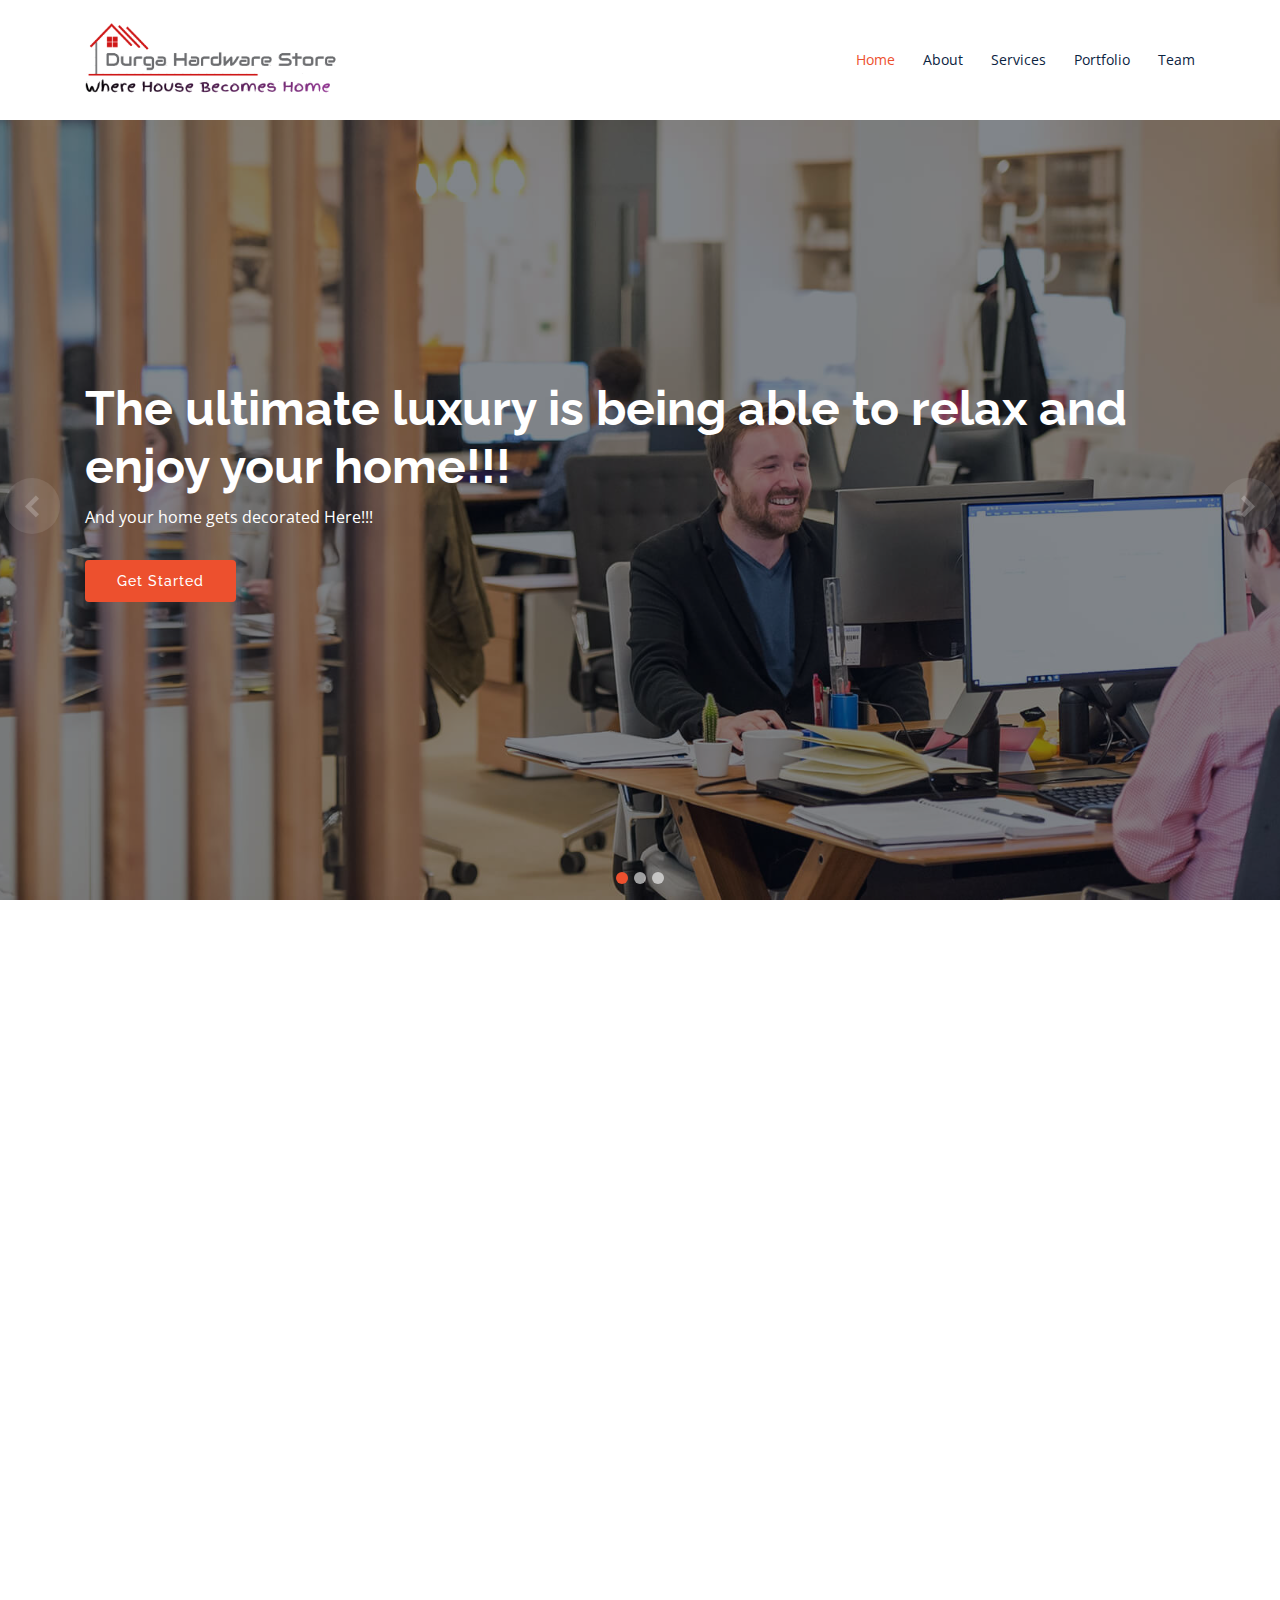
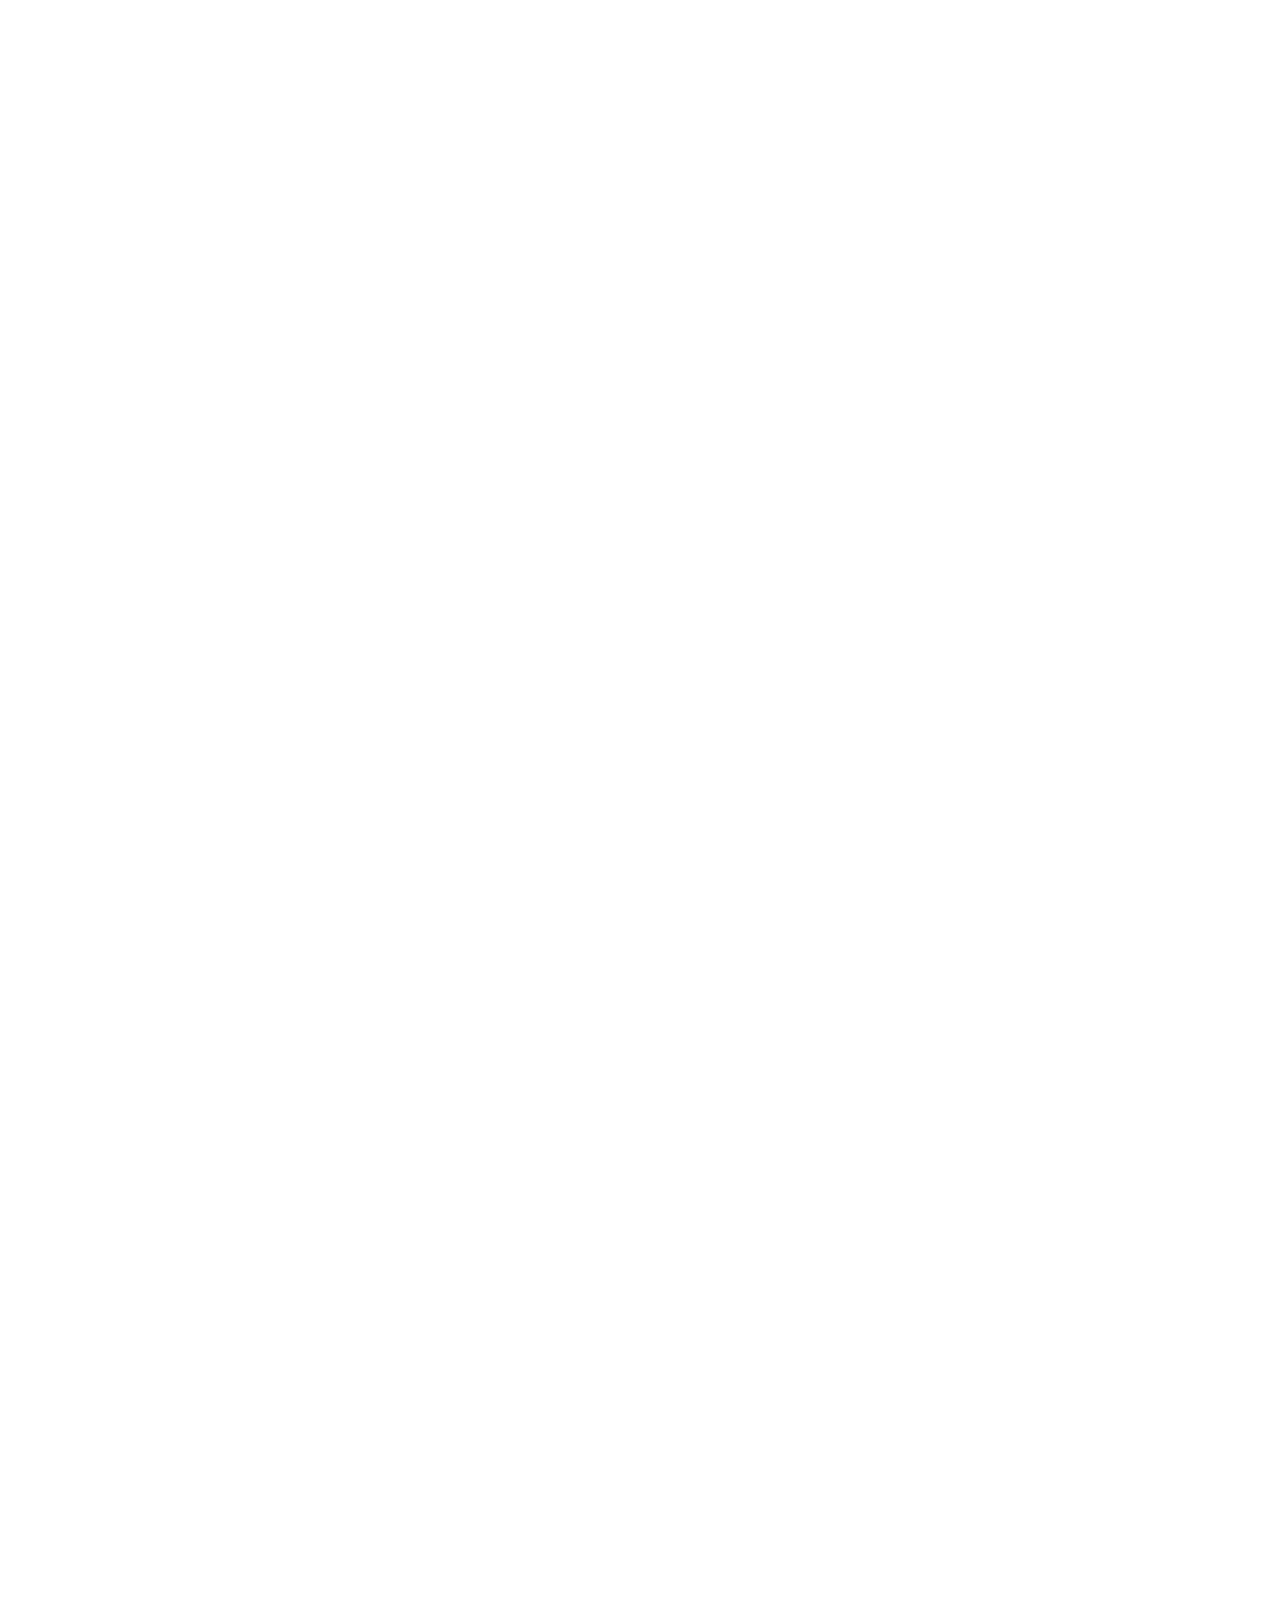
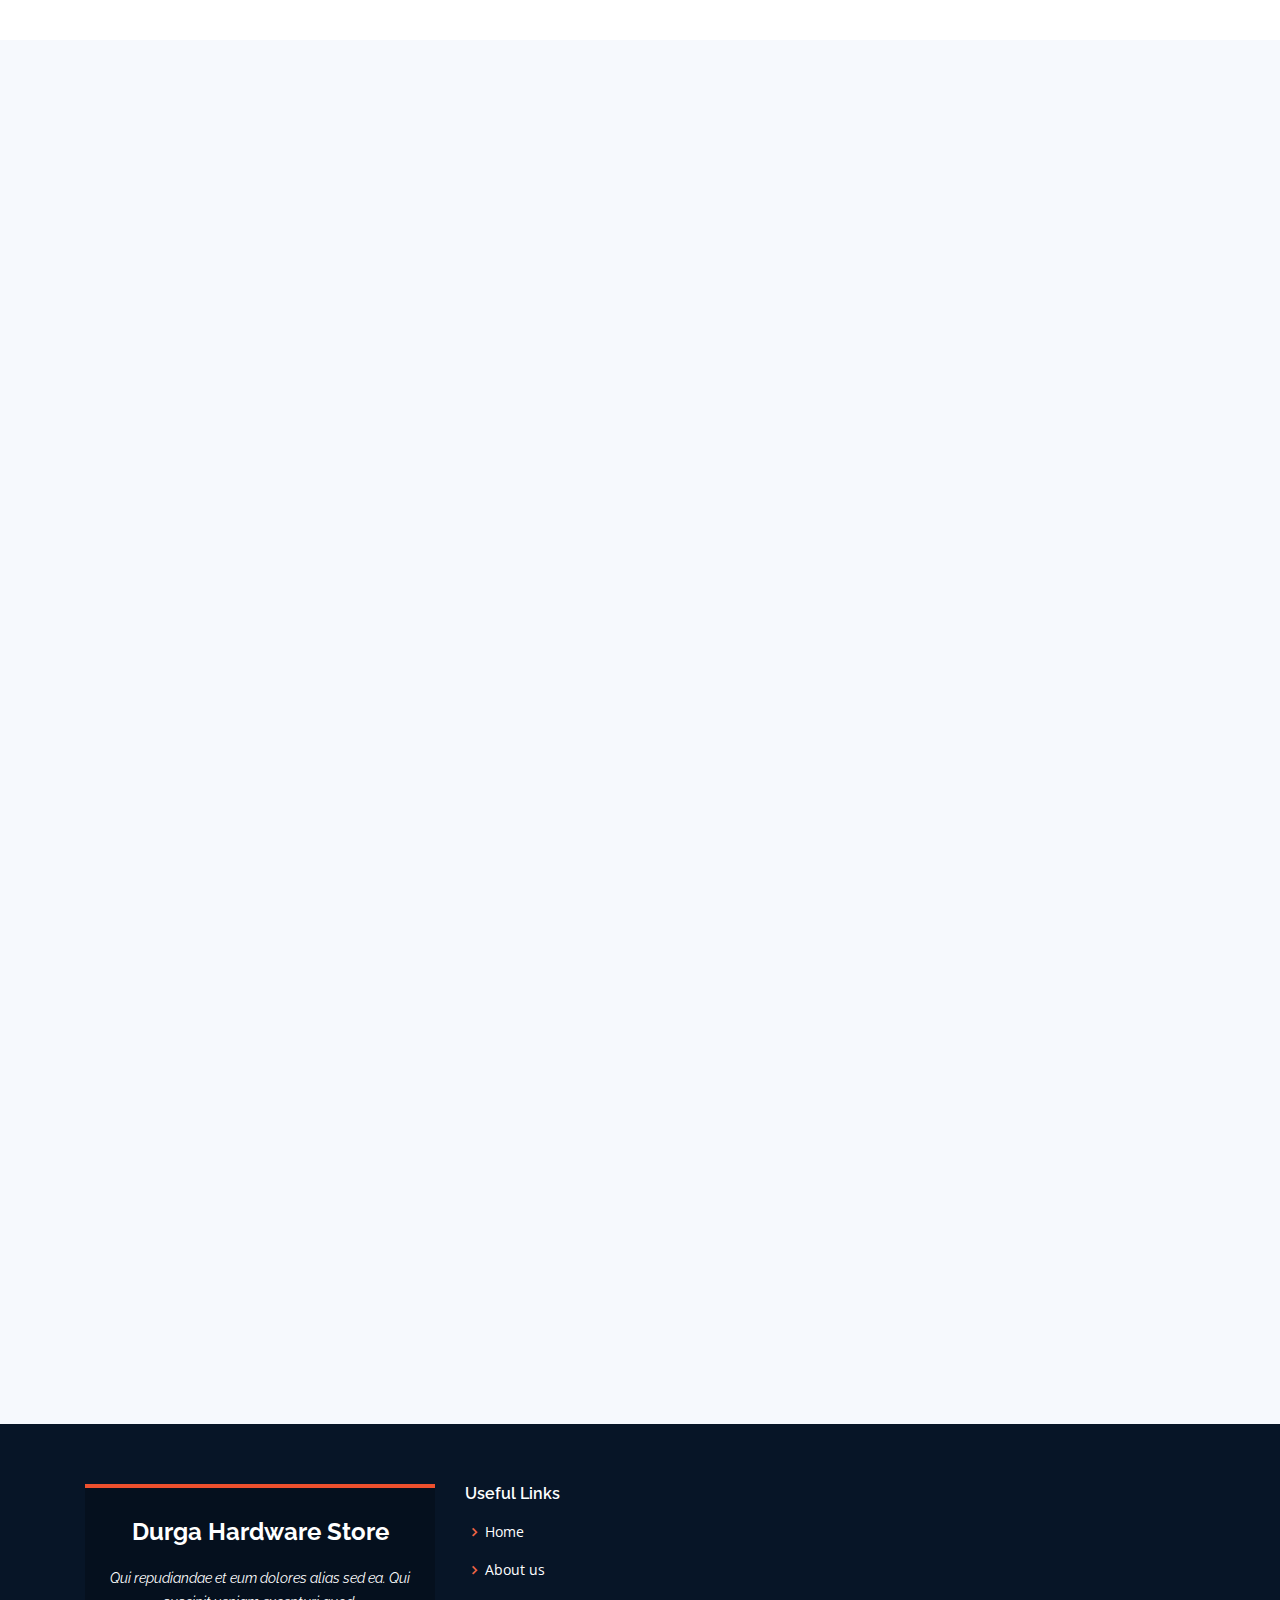
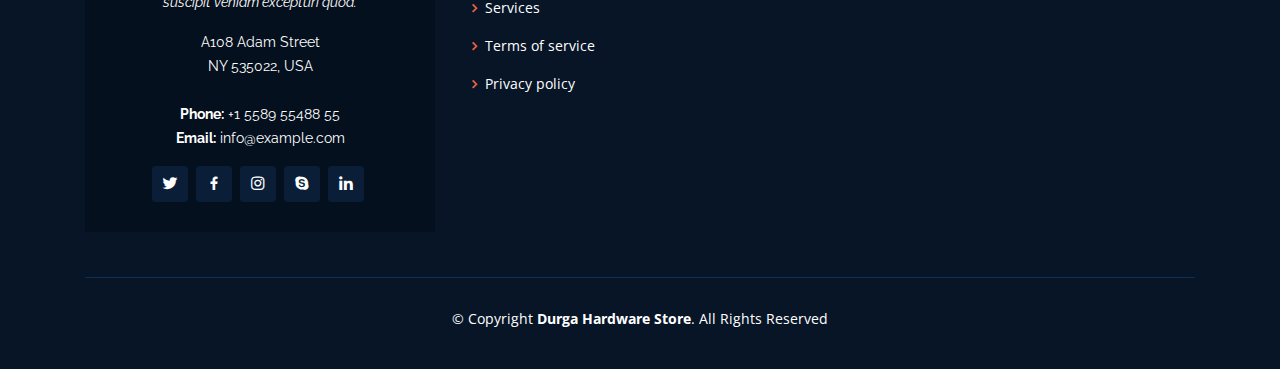
==== index.html @ 0bb282c5 "New" ====
<!DOCTYPE html>
<html lang="en">

<head>
  <meta charset="utf-8">
  <meta content="width=device-width, initial-scale=1.0" name="viewport">

  <title>Durga Hardware Store </title>
  <meta content="" name="descriptison">
  <meta content="" name="keywords">

  <!-- Favicons -->
  <link href="assets/img/logo(1).png" rel="icon">
  <link href="assets/img/logo(1).png" rel="apple-touch-icon">

  <!-- Google Fonts -->
  <link href="https://fonts.googleapis.com/css?family=Open+Sans:300,300i,400,400i,600,600i,700,700i|Raleway:300,300i,400,400i,500,500i,600,600i,700,700i|Poppins:300,300i,400,400i,500,500i,600,600i,700,700i" rel="stylesheet">

  <!-- Vendor CSS Files -->
  <link href="assets/vendor/bootstrap/css/bootstrap.min.css" rel="stylesheet">
  <link href="assets/vendor/icofont/icofont.min.css" rel="stylesheet">
  <link href="assets/vendor/boxicons/css/boxicons.min.css" rel="stylesheet">
  <link href="assets/vendor/animate.css/animate.min.css" rel="stylesheet">
  <link href="assets/vendor/remixicon/remixicon.css" rel="stylesheet">
  <link href="assets/vendor/venobox/venobox.css" rel="stylesheet">
  <link href="assets/vendor/owl.carousel/assets/owl.carousel.min.css" rel="stylesheet">
  <link href="assets/vendor/aos/aos.css" rel="stylesheet">

  <!-- Template Main CSS File -->
  <link href="assets/css/style.css" rel="stylesheet">
</head>

<body>

  <!-- ======= Header ======= -->
  <header id="header" class="fixed-top">
    <div class="container d-flex align-items-center">

     <!-- <h1 class="logo mr-auto"><a href="index.html">Durga Hardware Store</a></h1>-->
      <!-- Uncomment below if you prefer to use an image logo -->
      <a href="index.html" class="logo mr-auto"><img src="assets/img/DHS_name.png" alt="" class="img-fluid"></a>

      <nav class="nav-menu d-none d-lg-block">
        <ul>
          <li class="active"><a href="index.html">Home</a></li>
          <li><a href="#about">About</a></li>
          <li><a href="#services">Services</a></li>
          <li><a href="#portfolio">Portfolio</a></li>
          <li><a href="#team">Team</a></li>
         <!-- <li class="drop-down"><a href="">Drop Down</a>
            <ul>
              <li><a href="#">Drop Down 1</a></li>
              <li class="drop-down"><a href="#">Deep Drop Down</a>
                <ul>
                  <li><a href="#">Deep Drop Down 1</a></li>
                  <li><a href="#">Deep Drop Down 2</a></li>
                  <li><a href="#">Deep Drop Down 3</a></li>
                  <li><a href="#">Deep Drop Down 4</a></li>
                  <li><a href="#">Deep Drop Down 5</a></li>
                </ul>
              </li>
              <li><a href="#">Drop Down 2</a></li>
              <li><a href="#">Drop Down 3</a></li>
              <li><a href="#">Drop Down 4</a></li>
            </ul>
          </li>
          <li><a href="#contact">Contact</a></li>-->

        </ul>
      </nav><!-- .nav-menu -->

      
    </div>
  </header><!-- End Header -->

  <!-- ======= Hero Section ======= -->
  <section id="hero">
    <div id="heroCarousel" class="carousel slide carousel-fade" data-ride="carousel">

      <ol class="carousel-indicators" id="hero-carousel-indicators"></ol>

      <div class="carousel-inner" role="listbox">

        <!-- Slide 1 -->
        <div class="carousel-item active" style="background-image: url(assets/img/slide/slide-1.jpg)">
          <div class="carousel-container">
            <div class="container">
              <h2 class="animate__animated animate__fadeInDown">The ultimate luxury is being able to relax and enjoy your home!!!</h2>
              <p class="animate__animated animate__fadeInUp"> And your home gets decorated Here!!!</p>
              <a href="#about" class="btn-get-started animate__animated animate__fadeInUp scrollto">Get Started</a>
            </div>
          </div>
        </div>

        <!-- Slide 2 -->
        <div class="carousel-item" style="background-image: url(assets/img/slide/slide-2.jpg)">
          <div class="carousel-container">
            <div class="container">
              <h2 class="animate__animated animate__fadeInDown">Explore a wide variety of tiles with various designs in CERAMIC and VITRIFIED tiles</h2>
              <a href="#about" class="btn-get-started animate__animated animate__fadeInUp scrollto">Get started</a>
            </div>
          </div>
        </div>

        <!-- Slide 3 -->
        <div class="carousel-item" style="background-image: url(assets/img/slide/slide-3.jpg)">
          <div class="carousel-container">
            <div class="container">
              <h2 class="animate__animated animate__fadeInDown">Sequi ea ut et est quaerat</h2>
              <p class="animate__animated animate__fadeInUp">Ut velit est quam dolor ad a aliquid qui aliquid. Sequi ea ut et est quaerat sequi nihil ut aliquam. Occaecati alias dolorem mollitia ut. Similique ea voluptatem. Esse doloremque accusamus repellendus deleniti vel. Minus et tempore modi architecto.</p>
              <a href="#about" class="btn-get-started animate__animated animate__fadeInUp scrollto">Read More</a>
            </div>
          </div>
        </div>

      </div>

      <a class="carousel-control-prev" href="#heroCarousel" role="button" data-slide="prev">
        <span class="carousel-control-prev-icon icofont-simple-left" aria-hidden="true"></span>
        <span class="sr-only">Previous</span>
      </a>

      <a class="carousel-control-next" href="#heroCarousel" role="button" data-slide="next">
        <span class="carousel-control-next-icon icofont-simple-right" aria-hidden="true"></span>
        <span class="sr-only">Next</span>
      </a>

    </div>
  </section><!-- End Hero -->

  <main id="main">

    <!-- ======= About Section ======= -->
    <section id="about" class="about">
      <div class="container" data-aos="fade-up">

        <div class="section-title">
          <h2>About</h2>
          <p>About Us</p>
          <h2>"Satisfied customer is the best source of advertisement" </h2>
        </div>

        <div class="row content">
          <div class="col-lg-10 pt-7 pt-lg-0">
            <p>
              Durga Hardware Store was established in 2006 with one mission :<br>    To bring a high-quality Hardware Store to our city. Our passion for excellence inspired us in the beginning and continues to drive us today. We pride ourselves on offering a superior shopping experience and in the long-term relationships we’ve built with our customers.<br> Pay us a visit and try for yourself!
            </p>
          </div>
        </div>

      </div>
    </section><!-- End About Section -->

    <!-- ======= Counts Section ======= -->
    <section id="counts" class="counts">
      <div class="container" data-aos="fade-up">

        <div class="row no-gutters">

          <div class="col-lg-5 col-md-6 d-md-flex align-items-md-stretch">
            <div class="count-box">
              <i class="icofont-simple-smile"></i>
              <span data-toggle="counter-up">6789</span>
              <p><strong>Happy Clients</strong> </p>
            </div>
          </div>

          <div class="col-lg-5 col-md-6 d-md-flex align-items-md-stretch">
            <div class="count-box">
              <i class="icofont-users-alt-5"></i>
              <span data-toggle="counter-up">12</span>
              <p><strong>Years Of Experience</strong> </p>
            </div>
          </div>

        </div>

      </div>
    </section><!-- End Counts Section -->

    <!-- ======= Why Us Section ======= -->
   <!-- <section id="why-us" class="why-us section-bg">
      <div class="container-fluid" data-aos="fade-up">

        <div class="row">

          <div class="col-lg-5 align-items-stretch video-box" style='background-image: url("assets/img/why-us.jpg");' data-aos="zoom-in" data-aos-delay="100">
            <a href="https://www.youtube.com/watch?v=jDDaplaOz7Q" class="venobox play-btn mb-4" data-vbtype="video" data-autoplay="true"></a>
          </div>

          <div class="col-lg-7 d-flex flex-column justify-content-center align-items-stretch">

            <div class="content">
              <h3>Eum ipsam laborum deleniti <strong>velit pariatur architecto</strong></h3>
              <p>
                Lorem ipsum dolor sit amet, consectetur adipiscing elit, sed do eiusmod tempor incididunt ut labore et dolore magna aliqua. Duis aute irure dolor in reprehenderit
              </p>
            </div>

            <div class="accordion-list">
              <ul>
                <li>
                  <a data-toggle="collapse" class="collapse" href="#accordion-list-1"><span>01</span> Non consectetur a erat nam at lectus urna duis? <i class="bx bx-chevron-down icon-show"></i><i class="bx bx-chevron-up icon-close"></i></a>
                  <div id="accordion-list-1" class="collapse show" data-parent=".accordion-list">
                    <p>
                      Feugiat pretium nibh ipsum consequat. Tempus iaculis urna id volutpat lacus laoreet non curabitur gravida. Venenatis lectus magna fringilla urna porttitor rhoncus dolor purus non.
                    </p>
                  </div>
                </li>

                <li>
                  <a data-toggle="collapse" href="#accordion-list-2" class="collapsed"><span>02</span> Feugiat scelerisque varius morbi enim nunc? <i class="bx bx-chevron-down icon-show"></i><i class="bx bx-chevron-up icon-close"></i></a>
                  <div id="accordion-list-2" class="collapse" data-parent=".accordion-list">
                    <p>
                      Dolor sit amet consectetur adipiscing elit pellentesque habitant morbi. Id interdum velit laoreet id donec ultrices. Fringilla phasellus faucibus scelerisque eleifend donec pretium. Est pellentesque elit ullamcorper dignissim. Mauris ultrices eros in cursus turpis massa tincidunt dui.
                    </p>
                  </div>
                </li>

                <li>
                  <a data-toggle="collapse" href="#accordion-list-3" class="collapsed"><span>03</span> Dolor sit amet consectetur adipiscing elit? <i class="bx bx-chevron-down icon-show"></i><i class="bx bx-chevron-up icon-close"></i></a>
                  <div id="accordion-list-3" class="collapse" data-parent=".accordion-list">
                    <p>
                      Eleifend mi in nulla posuere sollicitudin aliquam ultrices sagittis orci. Faucibus pulvinar elementum integer enim. Sem nulla pharetra diam sit amet nisl suscipit. Rutrum tellus pellentesque eu tincidunt. Lectus urna duis convallis convallis tellus. Urna molestie at elementum eu facilisis sed odio morbi quis
                    </p>
                  </div>
                </li>

              </ul>
            </div>

          </div>

        </div>

      </div>
    </section>--><!-- End Why Us Section -->

    <!-- ======= Services Section ======= -->
    <section id="services" class="services">
      <div class="container" data-aos="fade-up">

        <div class="section-title">
          <h2>Services</h2>
          <p>Brands </p>
        </div>

        <div class="row">
          <div class="col-lg-4 col-md-6 d-flex align-items-stretch" data-aos="zoom-in" data-aos-delay="100">
            <div class="icon-box">
               <img src="assets/img/clients/brand1.png" class="img-fluid" alt="">
            </div>
          </div>

          <div class="col-lg-4 col-md-6 d-flex align-items-stretch mt-4 mt-md-0" data-aos="zoom-in" data-aos-delay="200">
            <div class="icon-box">
              <img src="assets/img/clients/brand2.png" class="img-fluid" alt="">
           </div>
          </div>

          <div class="col-lg-4 col-md-6 d-flex align-items-stretch mt-4 mt-lg-0" data-aos="zoom-in" data-aos-delay="300">
            <div class="icon-box">
              <img src="assets/img/clients/brand3.png" class="img-fluid" alt="">
           </div>
          </div>

        </div>

      </div>
    </section><!-- End Services Section -->

    <!-- ======= Testimonials Section ======= -->
   <!-- <section id="testimonials" class="testimonials section-bg">
      <div class="container" data-aos="fade-up">

        <div class="section-title">
          <h2>Testimonials</h2>
          <p>Testimonials</p>
        </div>

        <div class="owl-carousel testimonials-carousel">

          <div class="testimonial-wrap">
            <div class="testimonial-item">
              <img src="assets/img/testimonials/testimonials-1.jpg" class="testimonial-img" alt="">
              <h3>Saul Goodman</h3>
              <h4>Ceo &amp; Founder</h4>
              <p>
                <i class="bx bxs-quote-alt-left quote-icon-left"></i>
                Proin iaculis purus consequat sem cure digni ssim donec porttitora entum suscipit rhoncus. Accusantium quam, ultricies eget id, aliquam eget nibh et. Maecen aliquam, risus at semper.
                <i class="bx bxs-quote-alt-right quote-icon-right"></i>
              </p>
            </div>
          </div>

          <div class="testimonial-wrap">
            <div class="testimonial-item">
              <img src="assets/img/testimonials/testimonials-2.jpg" class="testimonial-img" alt="">
              <h3>Sara Wilsson</h3>
              <h4>Designer</h4>
              <p>
                <i class="bx bxs-quote-alt-left quote-icon-left"></i>
                Export tempor illum tamen malis malis eram quae irure esse labore quem cillum quid cillum eram malis quorum velit fore eram velit sunt aliqua noster fugiat irure amet legam anim culpa.
                <i class="bx bxs-quote-alt-right quote-icon-right"></i>
              </p>
            </div>
          </div>

          <div class="testimonial-wrap">
            <div class="testimonial-item">
              <img src="assets/img/testimonials/testimonials-3.jpg" class="testimonial-img" alt="">
              <h3>Jena Karlis</h3>
              <h4>Store Owner</h4>
              <p>
                <i class="bx bxs-quote-alt-left quote-icon-left"></i>
                Enim nisi quem export duis labore cillum quae magna enim sint quorum nulla quem veniam duis minim tempor labore quem eram duis noster aute amet eram fore quis sint minim.
                <i class="bx bxs-quote-alt-right quote-icon-right"></i>
              </p>
            </div>
          </div>

          <div class="testimonial-wrap">
            <div class="testimonial-item">
              <img src="assets/img/testimonials/testimonials-4.jpg" class="testimonial-img" alt="">
              <h3>Matt Brandon</h3>
              <h4>Freelancer</h4>
              <p>
                <i class="bx bxs-quote-alt-left quote-icon-left"></i>
                Fugiat enim eram quae cillum dolore dolor amet nulla culpa multos export minim fugiat minim velit minim dolor enim duis veniam ipsum anim magna sunt elit fore quem dolore labore illum veniam.
                <i class="bx bxs-quote-alt-right quote-icon-right"></i>
              </p>
            </div>
          </div>

          <div class="testimonial-wrap">
            <div class="testimonial-item">
              <img src="assets/img/testimonials/testimonials-5.jpg" class="testimonial-img" alt="">
              <h3>John Larson</h3>
              <h4>Entrepreneur</h4>
              <p>
                <i class="bx bxs-quote-alt-left quote-icon-left"></i>
                Quis quorum aliqua sint quem legam fore sunt eram irure aliqua veniam tempor noster veniam enim culpa labore duis sunt culpa nulla illum cillum fugiat legam esse veniam culpa fore nisi cillum quid.
                <i class="bx bxs-quote-alt-right quote-icon-right"></i>
              </p>
            </div>
          </div>

        </div>

      </div>
    </section>--><!-- End Testimonials Section -->


    <!-- ======= Portfolio Section ======= -->
    <section id="portfolio" class="portfolio">
      <div class="container" data-aos="fade-up">

        <div class="section-title">
          <h2>See And Decide</h2>
          <p>Products And Designs</p>
        </div>

        <div class="row" data-aos="fade-up" data-aos-delay="100">
          <div class="col-lg-12 d-flex justify-content-center">
            <ul id="portfolio-flters">
              <li data-filter="*" class="filter-active">All</li>
              <li data-filter=".filter-app">App</li>
              <li data-filter=".filter-card">Card</li>
              <li data-filter=".filter-web">Web</li>
            </ul>
          </div>
        </div>

        <div class="row portfolio-container" data-aos="fade-up" data-aos-delay="200">

          <div class="col-lg-4 col-md-6 portfolio-item filter-app">
            <img src="assets/img/portfolio/portfolio-1.jpg" class="img-fluid" alt="">
            <div class="portfolio-info">
              <h4>App 1</h4>
              <p>App</p>
              <a href="assets/img/portfolio/portfolio-1.jpg" data-gall="portfolioGallery" class="venobox preview-link" title="App 1"><i class="bx bx-plus"></i></a>
              <a href="portfolio-details.html" class="details-link" title="More Details"><i class="bx bx-link"></i></a>
            </div>
          </div>

          <div class="col-lg-4 col-md-6 portfolio-item filter-web">
            <img src="assets/img/portfolio/portfolio-2.jpg" class="img-fluid" alt="">
            <div class="portfolio-info">
              <h4>Web 3</h4>
              <p>Web</p>
              <a href="assets/img/portfolio/portfolio-2.jpg" data-gall="portfolioGallery" class="venobox preview-link" title="Web 3"><i class="bx bx-plus"></i></a>
              <a href="portfolio-details.html" class="details-link" title="More Details"><i class="bx bx-link"></i></a>
            </div>
          </div>

          <div class="col-lg-4 col-md-6 portfolio-item filter-app">
            <img src="assets/img/portfolio/portfolio-3.jpg" class="img-fluid" alt="">
            <div class="portfolio-info">
              <h4>App 2</h4>
              <p>App</p>
              <a href="assets/img/portfolio/portfolio-3.jpg" data-gall="portfolioGallery" class="venobox preview-link" title="App 2"><i class="bx bx-plus"></i></a>
              <a href="portfolio-details.html" class="details-link" title="More Details"><i class="bx bx-link"></i></a>
            </div>
          </div>

          <div class="col-lg-4 col-md-6 portfolio-item filter-card">
            <img src="assets/img/portfolio/portfolio-4.jpg" class="img-fluid" alt="">
            <div class="portfolio-info">
              <h4>Card 2</h4>
              <p>Card</p>
              <a href="assets/img/portfolio/portfolio-4.jpg" data-gall="portfolioGallery" class="venobox preview-link" title="Card 2"><i class="bx bx-plus"></i></a>
              <a href="portfolio-details.html" class="details-link" title="More Details"><i class="bx bx-link"></i></a>
            </div>
          </div>

          <div class="col-lg-4 col-md-6 portfolio-item filter-web">
            <img src="assets/img/portfolio/portfolio-5.jpg" class="img-fluid" alt="">
            <div class="portfolio-info">
              <h4>Web 2</h4>
              <p>Web</p>
              <a href="assets/img/portfolio/portfolio-5.jpg" data-gall="portfolioGallery" class="venobox preview-link" title="Web 2"><i class="bx bx-plus"></i></a>
              <a href="portfolio-details.html" class="details-link" title="More Details"><i class="bx bx-link"></i></a>
            </div>
          </div>

          <div class="col-lg-4 col-md-6 portfolio-item filter-app">
            <img src="assets/img/portfolio/portfolio-6.jpg" class="img-fluid" alt="">
            <div class="portfolio-info">
              <h4>App 3</h4>
              <p>App</p>
              <a href="assets/img/portfolio/portfolio-6.jpg" data-gall="portfolioGallery" class="venobox preview-link" title="App 3"><i class="bx bx-plus"></i></a>
              <a href="portfolio-details.html" class="details-link" title="More Details"><i class="bx bx-link"></i></a>
            </div>
          </div>

          <div class="col-lg-4 col-md-6 portfolio-item filter-card">
            <img src="assets/img/portfolio/portfolio-7.jpg" class="img-fluid" alt="">
            <div class="portfolio-info">
              <h4>Card 1</h4>
              <p>Card</p>
              <a href="assets/img/portfolio/portfolio-7.jpg" data-gall="portfolioGallery" class="venobox preview-link" title="Card 1"><i class="bx bx-plus"></i></a>
              <a href="portfolio-details.html" class="details-link" title="More Details"><i class="bx bx-link"></i></a>
            </div>
          </div>

          <div class="col-lg-4 col-md-6 portfolio-item filter-card">
            <img src="assets/img/portfolio/portfolio-8.jpg" class="img-fluid" alt="">
            <div class="portfolio-info">
              <h4>Card 3</h4>
              <p>Card</p>
              <a href="assets/img/portfolio/portfolio-8.jpg" data-gall="portfolioGallery" class="venobox preview-link" title="Card 3"><i class="bx bx-plus"></i></a>
              <a href="portfolio-details.html" class="details-link" title="More Details"><i class="bx bx-link"></i></a>
            </div>
          </div>

          <div class="col-lg-4 col-md-6 portfolio-item filter-web">
            <img src="assets/img/portfolio/portfolio-9.jpg" class="img-fluid" alt="">
            <div class="portfolio-info">
              <h4>Web 3</h4>
              <p>Web</p>
              <a href="assets/img/portfolio/portfolio-9.jpg" data-gall="portfolioGallery" class="venobox preview-link" title="Web 3"><i class="bx bx-plus"></i></a>
              <a href="portfolio-details.html" class="details-link" title="More Details"><i class="bx bx-link"></i></a>
            </div>
          </div>

        </div>

      </div>
    </section><!-- End Portfolio Section -->

    


    <!-- ======= Contact Section ======= -->
    <section id="contact" class="contact section-bg">
      <div class="container" data-aos="fade-up">

        <div class="section-title">
          <h2>Contact</h2>
          <p>Contact Us</p>
        </div>
        <div>
          <iframe style="border:0; width: 100%; height: 270px;" src="https://www.google.com/maps/embed?pb=!1m18!1m12!1m3!1d1677.5870004116418!2d74.81824065795824!3d32.76111725080662!2m3!1f0!2f0!3f0!3m2!1i1024!2i768!4f13.1!3m3!1m2!1s0x391e85628d176fc9%3A0x9badedbb2ed4874b!2sDurga%20hardware%20store!5e0!3m2!1sen!2sin!4v1593319785537!5m2!1sen!2sin" frameborder="0" allowfullscreen></iframe>
        </div>

        <div class="row">

          <div class="col-lg-6">

            <div class="row">
              <div class="col-md-12">
                <div class="info-box">
                  <i class="bx bx-map"></i>
                  <h3>Our Address</h3>
                  <p>Vinayak Nagar Sector 2, Muthi B, Jammu,Jammu and Kashmir 181205</p>
                </div>
              </div>
              <div class="col-md-6">
                <div class="info-box mt-4">
                  <i class="bx bx-envelope"></i>
                  <h3>Email Us</h3>
                  <p>bhatdileep2@gmail.com</p>
                </div>
              </div>
              <div class="col-md-6">
                <div class="info-box mt-4">
                  <i class="bx bx-phone-call"></i>
                  <h3>Call Us</h3>
                  <p>97974-24063</p>
                </div>
              </div>
            </div>

          </div>
          <div class="form-container" >

            <iframe src="https://docs.google.com/forms/d/e/1FAIpQLSdEaLhw_k7f14UjporClyNGcpz4wXJKm9MyadEiy25H4tqGmw/viewform?embedded=true" width="640" height="500" frameborder="0" marginheight="0" marginwidth="0">Loading…</iframe>
         </div>

         
      </div>
    </section><!-- End Contact Section -->

  </main><!-- End #main -->

  <!-- ======= Footer ======= -->
  <footer id="footer">
    <div class="footer-top">
      <div class="container">
        <div class="row">

          <div class="col-lg-4 col-md-6">
            <div class="footer-info">
              <h3>Durga Hardware Store</h3>
              <p class="pb-3"><em>Qui repudiandae et eum dolores alias sed ea. Qui suscipit veniam excepturi quod.</em></p>
              <p>
                A108 Adam Street <br>
                NY 535022, USA<br><br>
                <strong>Phone:</strong> +1 5589 55488 55<br>
                <strong>Email:</strong> info@example.com<br>
              </p>
              <div class="social-links mt-3">
                <a href="#" class="twitter"><i class="bx bxl-twitter"></i></a>
                <a href="#" class="facebook"><i class="bx bxl-facebook"></i></a>
                <a href="#" class="instagram"><i class="bx bxl-instagram"></i></a>
                <a href="#" class="google-plus"><i class="bx bxl-skype"></i></a>
                <a href="#" class="linkedin"><i class="bx bxl-linkedin"></i></a>
              </div>
            </div>
          </div>

          <div class="col-lg-2 col-md-6 footer-links">
            <h4>Useful Links</h4>
            <ul>
              <li><i class="bx bx-chevron-right"></i> <a href="#">Home</a></li>
              <li><i class="bx bx-chevron-right"></i> <a href="#">About us</a></li>
              <li><i class="bx bx-chevron-right"></i> <a href="#">Services</a></li>
              <li><i class="bx bx-chevron-right"></i> <a href="#">Terms of service</a></li>
              <li><i class="bx bx-chevron-right"></i> <a href="#">Privacy policy</a></li>
            </ul>
          </div>

         

          

        </div>
      </div>
    </div>

    <div class="container">
      <div class="copyright">
        &copy; Copyright <strong><span>Durga Hardware Store</span></strong>. All Rights Reserved
      </div>
      <div class="credits">
        <!-- All the links in the footer should remain intact. -->
        <!-- You can delete the links only if you purchased the pro version. -->
        <!-- Licensing information: https://bootstrapmade.com/license/ -->
        <!-- Purchase the pro version with working PHP/AJAX contact form: https://bootstrapmade.com/Durga Hardware Store-responsive-bootstrap-template/ -->
      </div>
    </div>
  </footer><!-- End Footer -->

  <div id="preloader"></div>
  <a href="#" class="back-to-top"><i class="icofont-simple-up"></i></a>

  <!-- Vendor JS Files -->
  <script src="assets/vendor/jquery/jquery.min.js"></script>
  <script src="assets/vendor/bootstrap/js/bootstrap.bundle.min.js"></script>
  <script src="assets/vendor/jquery.easing/jquery.easing.min.js"></script>
  <script src="assets/vendor/php-email-form/validate.js"></script>
  <script src="assets/vendor/waypoints/jquery.waypoints.min.js"></script>
  <script src="assets/vendor/counterup/counterup.min.js"></script>
  <script src="assets/vendor/venobox/venobox.min.js"></script>
  <script src="assets/vendor/owl.carousel/owl.carousel.min.js"></script>
  <script src="assets/vendor/isotope-layout/isotope.pkgd.min.js"></script>
  <script src="assets/vendor/aos/aos.js"></script>

  <!-- Template Main JS File -->
  <script src="assets/js/main.js"></script>

</body>

</html>
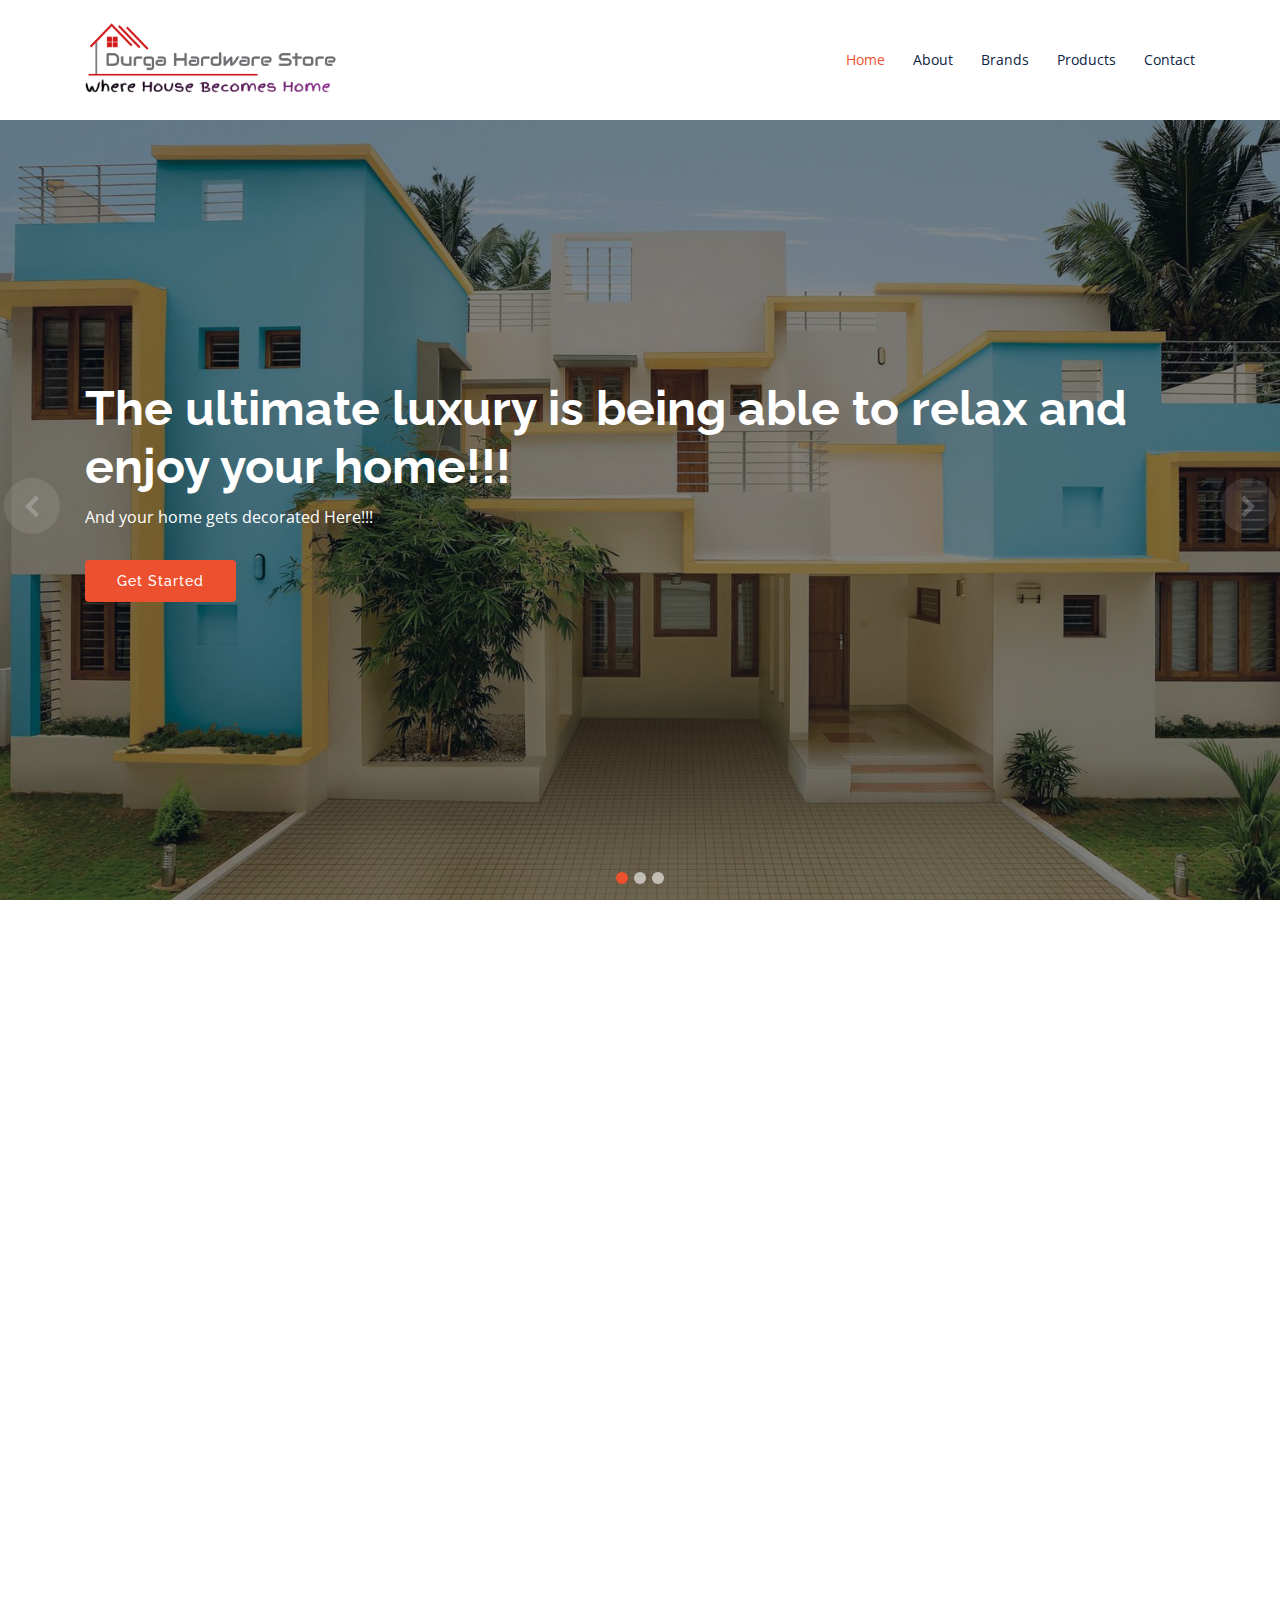
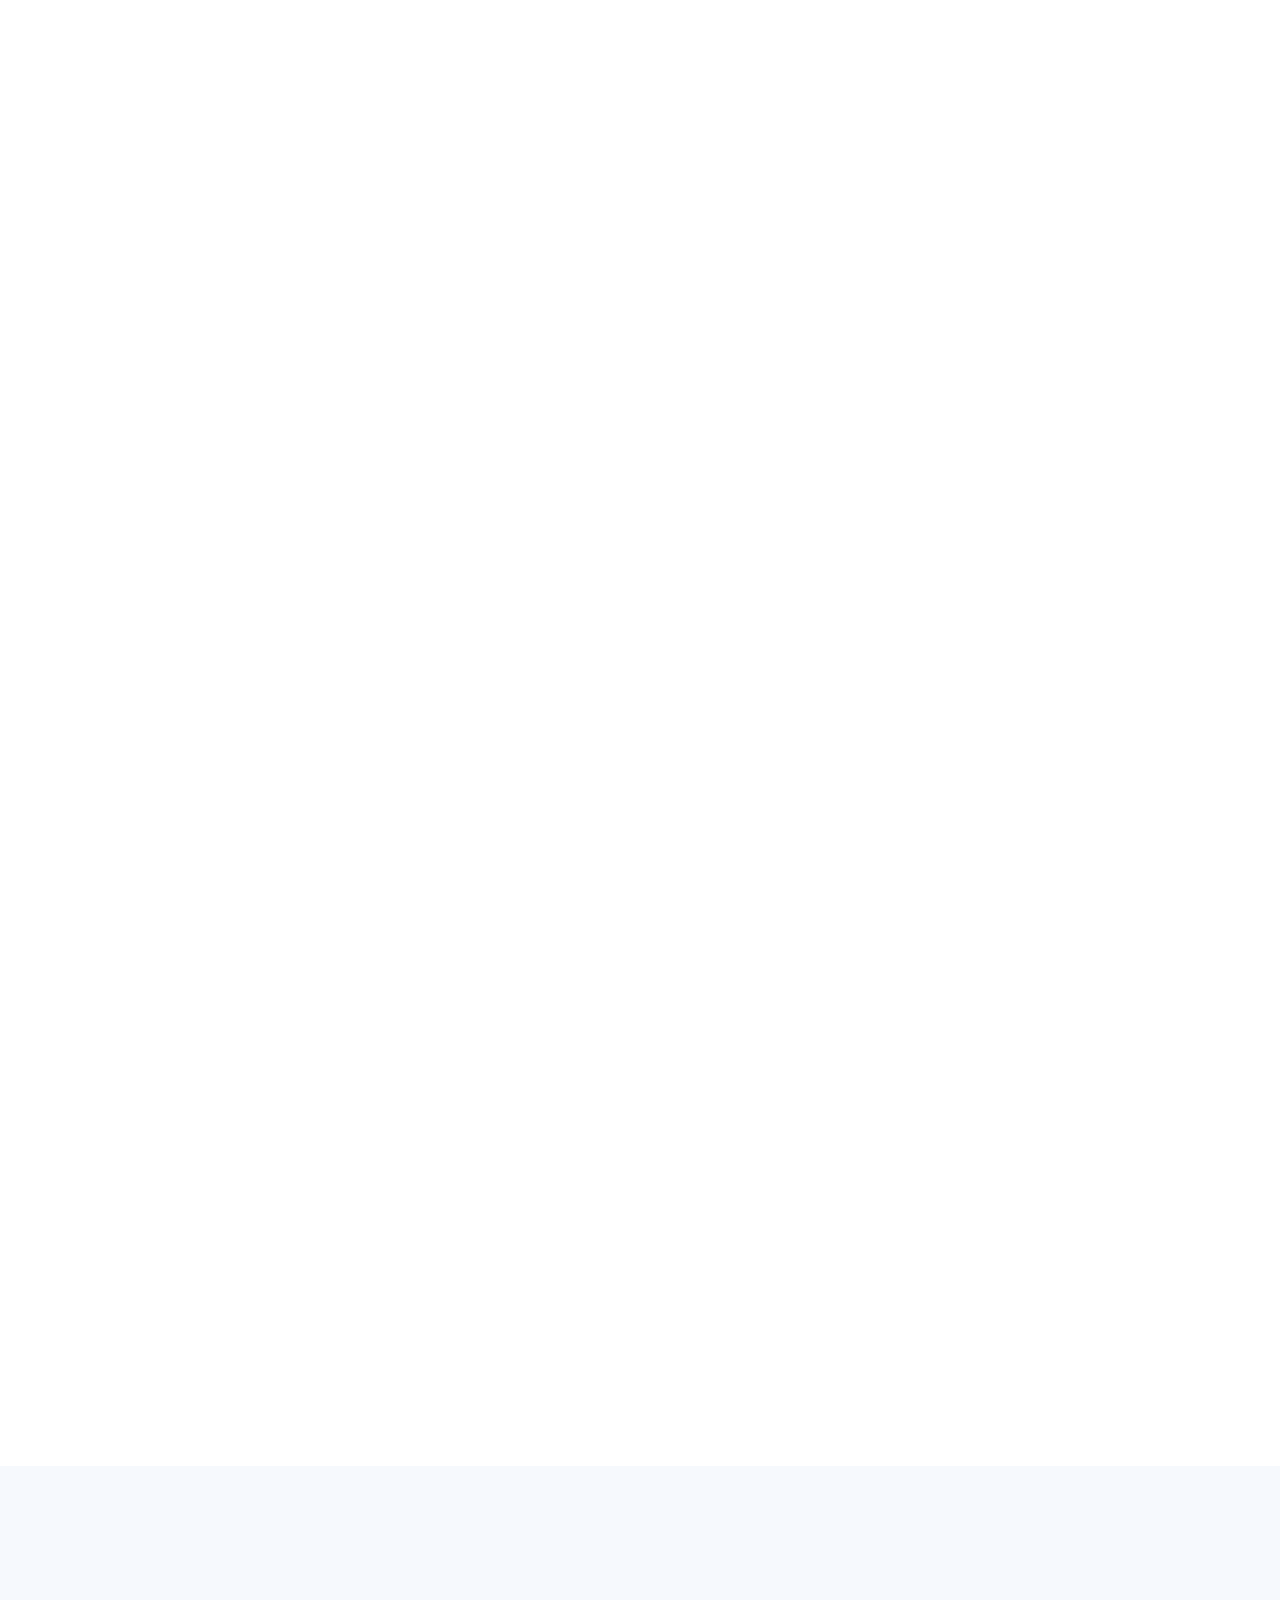
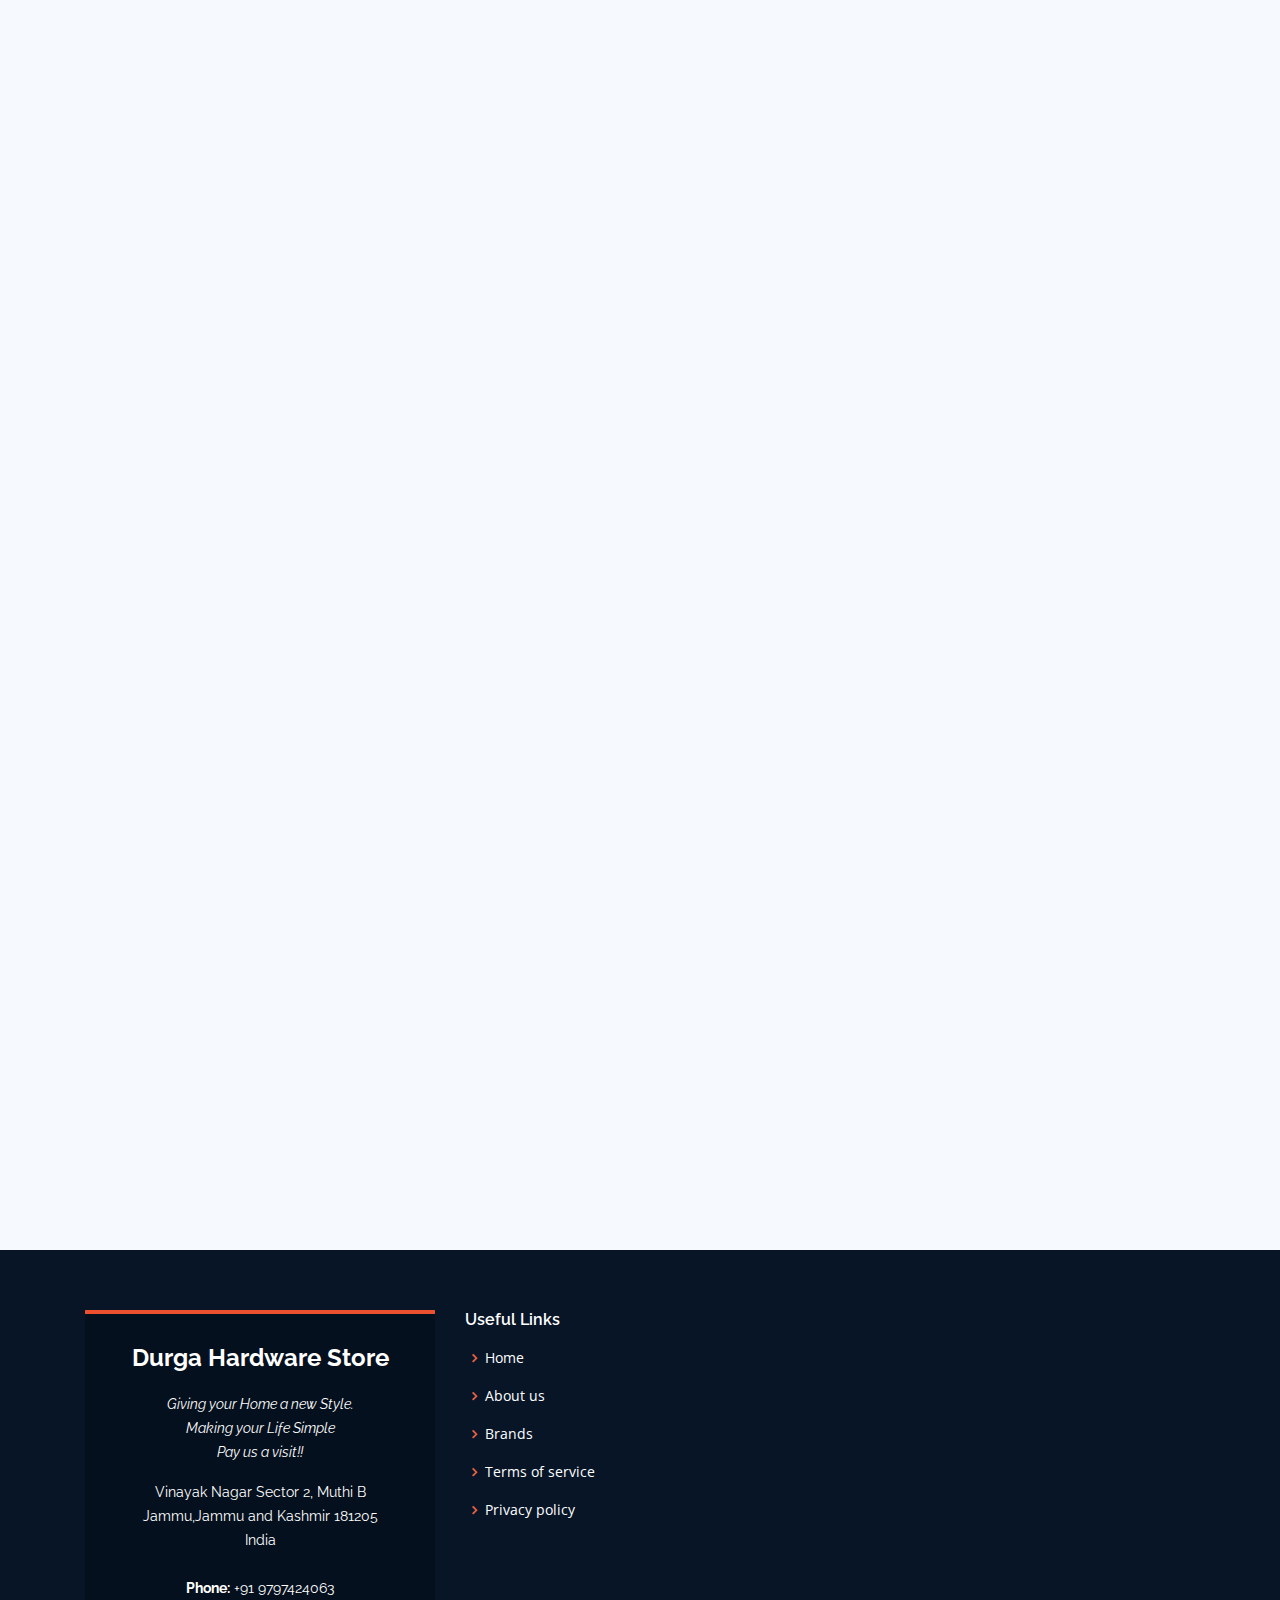
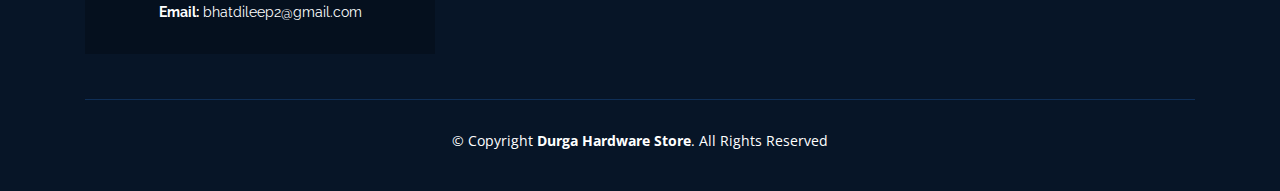
==== commit 60ed1141: "New" ====
--- a/index.html
+++ b/index.html
@@ -44,9 +44,9 @@
         <ul>
           <li class="active"><a href="index.html">Home</a></li>
           <li><a href="#about">About</a></li>
-          <li><a href="#services">Services</a></li>
-          <li><a href="#portfolio">Portfolio</a></li>
-          <li><a href="#team">Team</a></li>
+          <li><a href="#services">Brands</a></li>
+          <li><a href="#portfolio">Products</a></li>
+          <li><a href="#contact">Contact</a></li>
          <!-- <li class="drop-down"><a href="">Drop Down</a>
             <ul>
               <li><a href="#">Drop Down 1</a></li>
@@ -82,7 +82,7 @@
       <div class="carousel-inner" role="listbox">
 
         <!-- Slide 1 -->
-        <div class="carousel-item active" style="background-image: url(assets/img/slide/slide-1.jpg)">
+        <div class="carousel-item active" style="background-image: url(assets/img/slide/img_21.jpg)">
           <div class="carousel-container">
             <div class="container">
               <h2 class="animate__animated animate__fadeInDown">The ultimate luxury is being able to relax and enjoy your home!!!</h2>
@@ -93,7 +93,7 @@
         </div>
 
         <!-- Slide 2 -->
-        <div class="carousel-item" style="background-image: url(assets/img/slide/slide-2.jpg)">
+        <div class="carousel-item" style="background-image: url(assets/img/slide/img_1.jpg)">
           <div class="carousel-container">
             <div class="container">
               <h2 class="animate__animated animate__fadeInDown">Explore a wide variety of tiles with various designs in CERAMIC and VITRIFIED tiles</h2>
@@ -103,11 +103,11 @@
         </div>
 
         <!-- Slide 3 -->
-        <div class="carousel-item" style="background-image: url(assets/img/slide/slide-3.jpg)">
+        <div class="carousel-item" style="background-image: url(assets/img/slide/img_3.jpg)">
           <div class="carousel-container">
             <div class="container">
-              <h2 class="animate__animated animate__fadeInDown">Sequi ea ut et est quaerat</h2>
-              <p class="animate__animated animate__fadeInUp">Ut velit est quam dolor ad a aliquid qui aliquid. Sequi ea ut et est quaerat sequi nihil ut aliquam. Occaecati alias dolorem mollitia ut. Similique ea voluptatem. Esse doloremque accusamus repellendus deleniti vel. Minus et tempore modi architecto.</p>
+              <h2 class="animate__animated animate__fadeInDown">We offer a wide spectrum of experiences through an extensive range of Sanitaryware products. </h2>
+              <p class="animate__animated animate__fadeInUp">  To complement the Sanitaryware products there is a range of faucets, tiles, shower products, kitchen sinks and much more.</p>
               <a href="#about" class="btn-get-started animate__animated animate__fadeInUp scrollto">Read More</a>
             </div>
           </div>
@@ -137,7 +137,6 @@
         <div class="section-title">
           <h2>About</h2>
           <p>About Us</p>
-          <h2>"Satisfied customer is the best source of advertisement" </h2>
         </div>
 
         <div class="row content">
@@ -247,19 +246,19 @@
 
         <div class="row">
           <div class="col-lg-4 col-md-6 d-flex align-items-stretch" data-aos="zoom-in" data-aos-delay="100">
-            <div class="icon-box">
+            <div class="icon-show">
                <img src="assets/img/clients/brand1.png" class="img-fluid" alt="">
             </div>
           </div>
 
           <div class="col-lg-4 col-md-6 d-flex align-items-stretch mt-4 mt-md-0" data-aos="zoom-in" data-aos-delay="200">
-            <div class="icon-box">
+            <div class="icon-show">
               <img src="assets/img/clients/brand2.png" class="img-fluid" alt="">
            </div>
           </div>
 
           <div class="col-lg-4 col-md-6 d-flex align-items-stretch mt-4 mt-lg-0" data-aos="zoom-in" data-aos-delay="300">
-            <div class="icon-box">
+            <div class="icon-show">
               <img src="assets/img/clients/brand3.png" class="img-fluid" alt="">
            </div>
           </div>
@@ -379,7 +378,7 @@
               <h4>App 1</h4>
               <p>App</p>
               <a href="assets/img/portfolio/portfolio-1.jpg" data-gall="portfolioGallery" class="venobox preview-link" title="App 1"><i class="bx bx-plus"></i></a>
-              <a href="portfolio-details.html" class="details-link" title="More Details"><i class="bx bx-link"></i></a>
+              <!--<a href="portfolio-details.html" class="details-link" title="More Details"><i class="bx bx-link"></i></a>-->
             </div>
           </div>
 
@@ -389,7 +388,7 @@
               <h4>Web 3</h4>
               <p>Web</p>
               <a href="assets/img/portfolio/portfolio-2.jpg" data-gall="portfolioGallery" class="venobox preview-link" title="Web 3"><i class="bx bx-plus"></i></a>
-              <a href="portfolio-details.html" class="details-link" title="More Details"><i class="bx bx-link"></i></a>
+             <!-- <a href="portfolio-details.html" class="details-link" title="More Details"><i class="bx bx-link"></i></a>-->
             </div>
           </div>
 
@@ -399,7 +398,7 @@
               <h4>App 2</h4>
               <p>App</p>
               <a href="assets/img/portfolio/portfolio-3.jpg" data-gall="portfolioGallery" class="venobox preview-link" title="App 2"><i class="bx bx-plus"></i></a>
-              <a href="portfolio-details.html" class="details-link" title="More Details"><i class="bx bx-link"></i></a>
+              <!--<a href="portfolio-details.html" class="details-link" title="More Details"><i class="bx bx-link"></i></a>-->
             </div>
           </div>
 
@@ -409,7 +408,7 @@
               <h4>Card 2</h4>
               <p>Card</p>
               <a href="assets/img/portfolio/portfolio-4.jpg" data-gall="portfolioGallery" class="venobox preview-link" title="Card 2"><i class="bx bx-plus"></i></a>
-              <a href="portfolio-details.html" class="details-link" title="More Details"><i class="bx bx-link"></i></a>
+              <!--<a href="portfolio-details.html" class="details-link" title="More Details"><i class="bx bx-link"></i></a>-->
             </div>
           </div>
 
@@ -419,7 +418,7 @@
               <h4>Web 2</h4>
               <p>Web</p>
               <a href="assets/img/portfolio/portfolio-5.jpg" data-gall="portfolioGallery" class="venobox preview-link" title="Web 2"><i class="bx bx-plus"></i></a>
-              <a href="portfolio-details.html" class="details-link" title="More Details"><i class="bx bx-link"></i></a>
+              <!--<a href="portfolio-details.html" class="details-link" title="More Details"><i class="bx bx-link"></i></a>-->
             </div>
           </div>
 
@@ -429,7 +428,7 @@
               <h4>App 3</h4>
               <p>App</p>
               <a href="assets/img/portfolio/portfolio-6.jpg" data-gall="portfolioGallery" class="venobox preview-link" title="App 3"><i class="bx bx-plus"></i></a>
-              <a href="portfolio-details.html" class="details-link" title="More Details"><i class="bx bx-link"></i></a>
+              <!--<a href="portfolio-details.html" class="details-link" title="More Details"><i class="bx bx-link"></i></a>-->
             </div>
           </div>
 
@@ -439,7 +438,6 @@
               <h4>Card 1</h4>
               <p>Card</p>
               <a href="assets/img/portfolio/portfolio-7.jpg" data-gall="portfolioGallery" class="venobox preview-link" title="Card 1"><i class="bx bx-plus"></i></a>
-              <a href="portfolio-details.html" class="details-link" title="More Details"><i class="bx bx-link"></i></a>
             </div>
           </div>
 
@@ -449,7 +447,6 @@
               <h4>Card 3</h4>
               <p>Card</p>
               <a href="assets/img/portfolio/portfolio-8.jpg" data-gall="portfolioGallery" class="venobox preview-link" title="Card 3"><i class="bx bx-plus"></i></a>
-              <a href="portfolio-details.html" class="details-link" title="More Details"><i class="bx bx-link"></i></a>
             </div>
           </div>
 
@@ -459,7 +456,6 @@
               <h4>Web 3</h4>
               <p>Web</p>
               <a href="assets/img/portfolio/portfolio-9.jpg" data-gall="portfolioGallery" class="venobox preview-link" title="Web 3"><i class="bx bx-plus"></i></a>
-              <a href="portfolio-details.html" class="details-link" title="More Details"><i class="bx bx-link"></i></a>
             </div>
           </div>
 
@@ -532,20 +528,21 @@
           <div class="col-lg-4 col-md-6">
             <div class="footer-info">
               <h3>Durga Hardware Store</h3>
-              <p class="pb-3"><em>Qui repudiandae et eum dolores alias sed ea. Qui suscipit veniam excepturi quod.</em></p>
+              <p class="pb-3"><em>Giving your Home a new Style.<br> Making your Life Simple<br> Pay us a visit!!</em></p>
               <p>
-                A108 Adam Street <br>
-                NY 535022, USA<br><br>
-                <strong>Phone:</strong> +1 5589 55488 55<br>
-                <strong>Email:</strong> info@example.com<br>
+                Vinayak Nagar Sector 2, Muthi B <br>
+                Jammu,Jammu and Kashmir 181205<br>
+                India<br><br>
+                <strong>Phone:</strong> +91 9797424063<br>
+                <strong>Email:</strong> bhatdileep2@gmail.com<br>
               </p>
-              <div class="social-links mt-3">
+              <!--<div class="social-links mt-3">
                 <a href="#" class="twitter"><i class="bx bxl-twitter"></i></a>
                 <a href="#" class="facebook"><i class="bx bxl-facebook"></i></a>
                 <a href="#" class="instagram"><i class="bx bxl-instagram"></i></a>
                 <a href="#" class="google-plus"><i class="bx bxl-skype"></i></a>
                 <a href="#" class="linkedin"><i class="bx bxl-linkedin"></i></a>
-              </div>
+              </div>-->
             </div>
           </div>
 
@@ -553,8 +550,8 @@
             <h4>Useful Links</h4>
             <ul>
               <li><i class="bx bx-chevron-right"></i> <a href="#">Home</a></li>
-              <li><i class="bx bx-chevron-right"></i> <a href="#">About us</a></li>
-              <li><i class="bx bx-chevron-right"></i> <a href="#">Services</a></li>
+              <li><i class="bx bx-chevron-right"></i> <a href="#about">About us</a></li>
+              <li><i class="bx bx-chevron-right"></i> <a href="#services">Brands</a></li>
               <li><i class="bx bx-chevron-right"></i> <a href="#">Terms of service</a></li>
               <li><i class="bx bx-chevron-right"></i> <a href="#">Privacy policy</a></li>
             </ul>
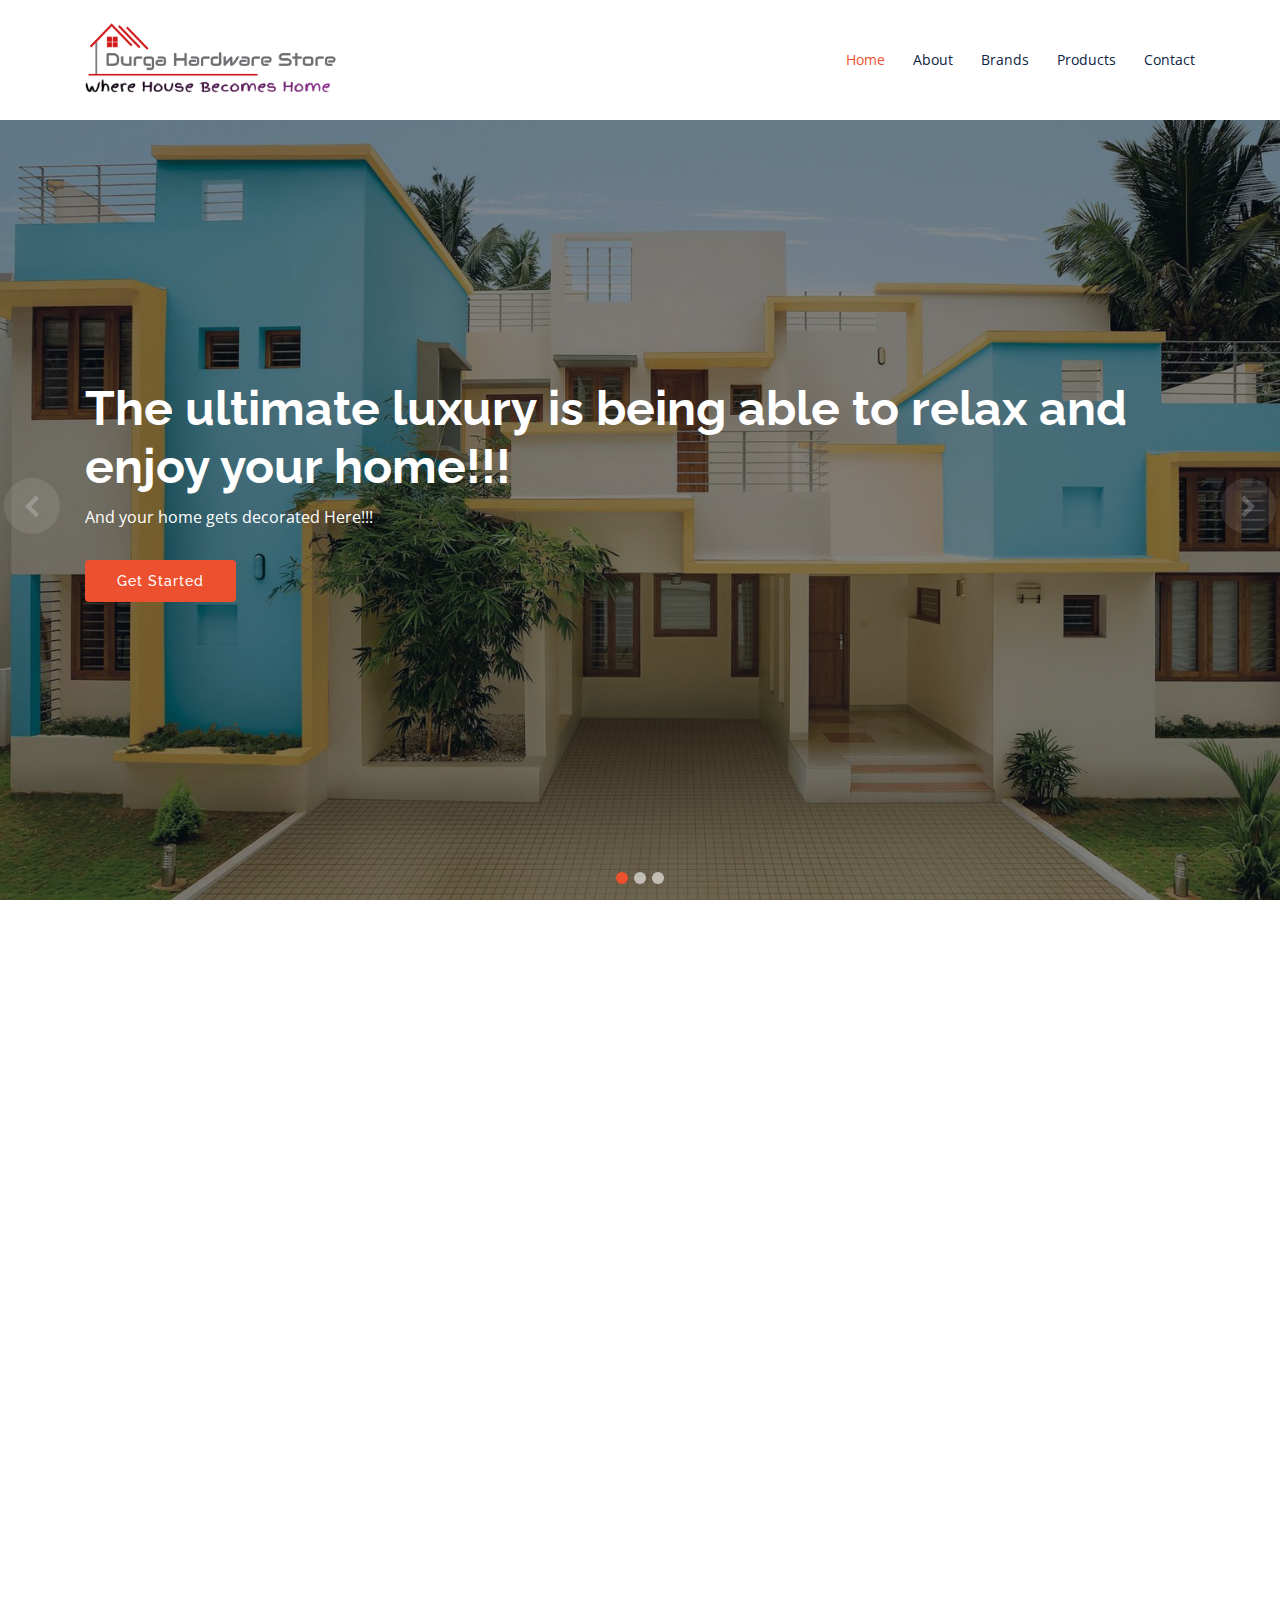
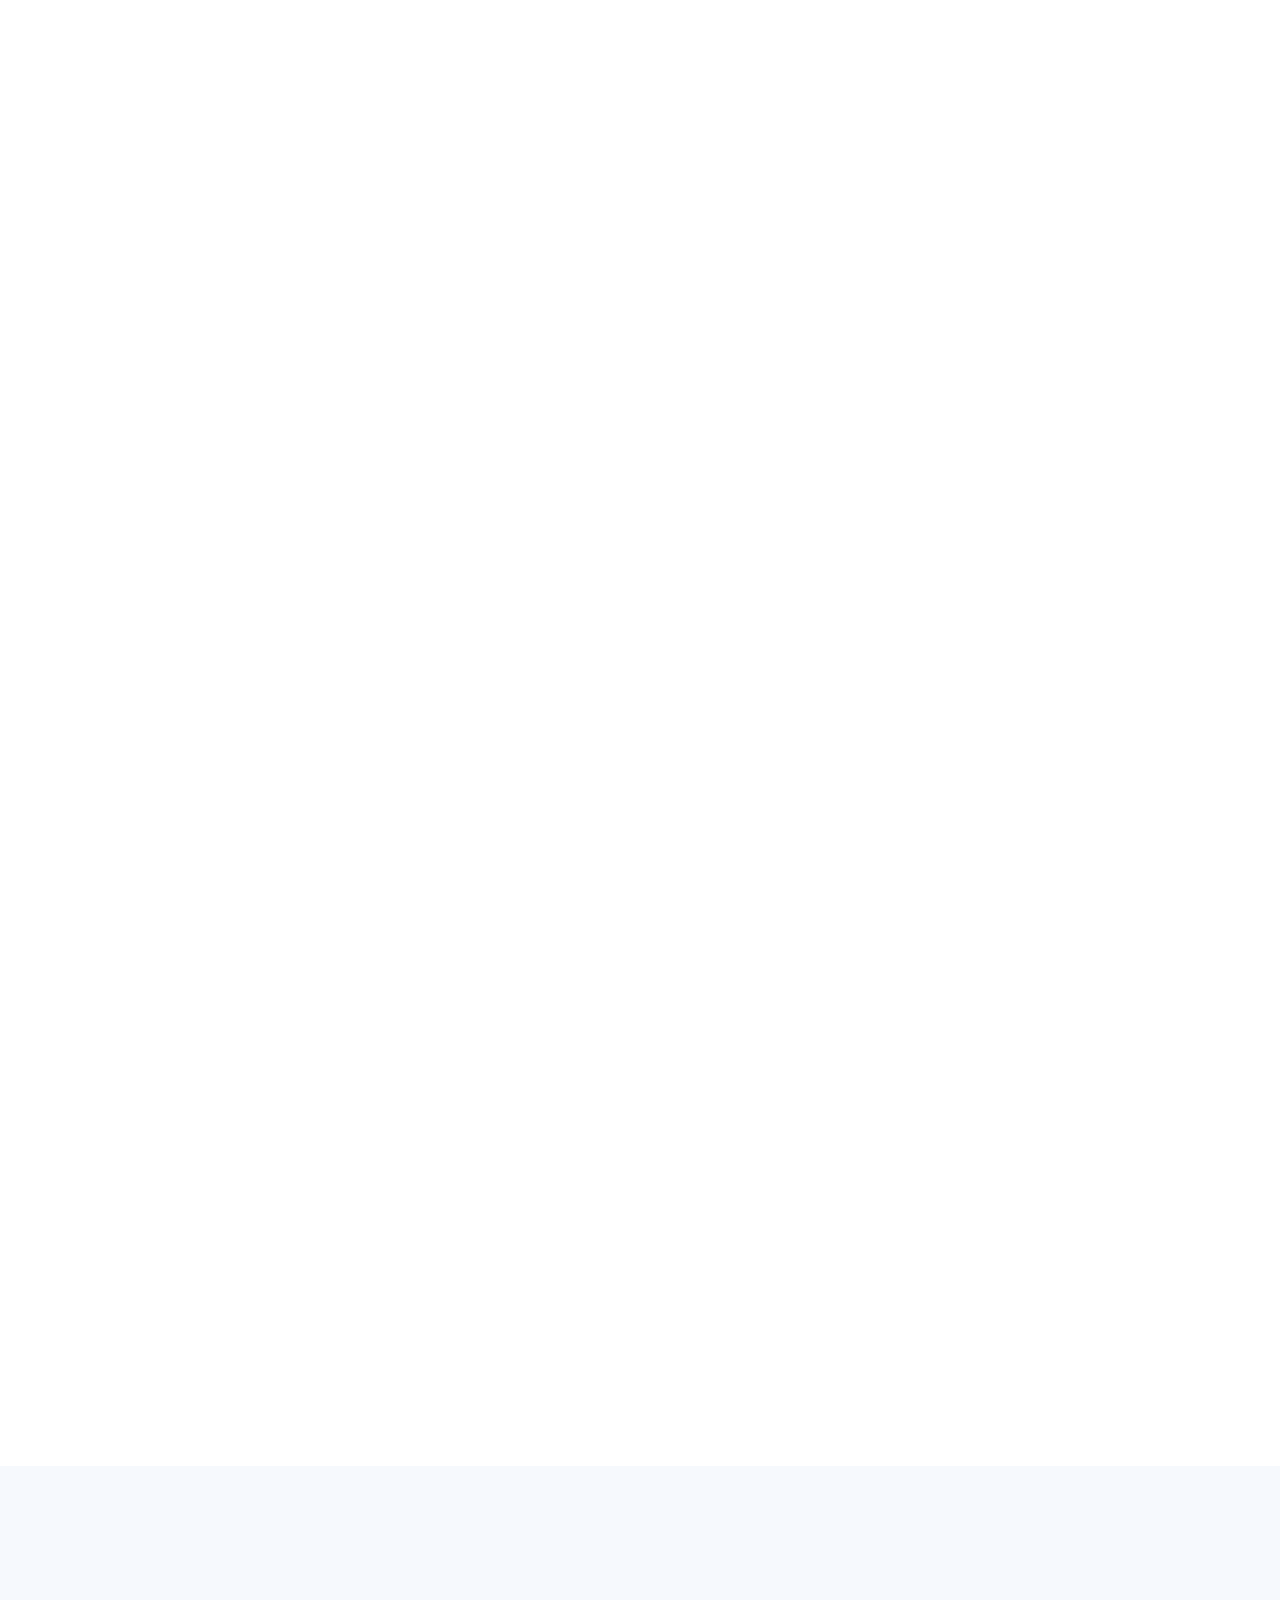
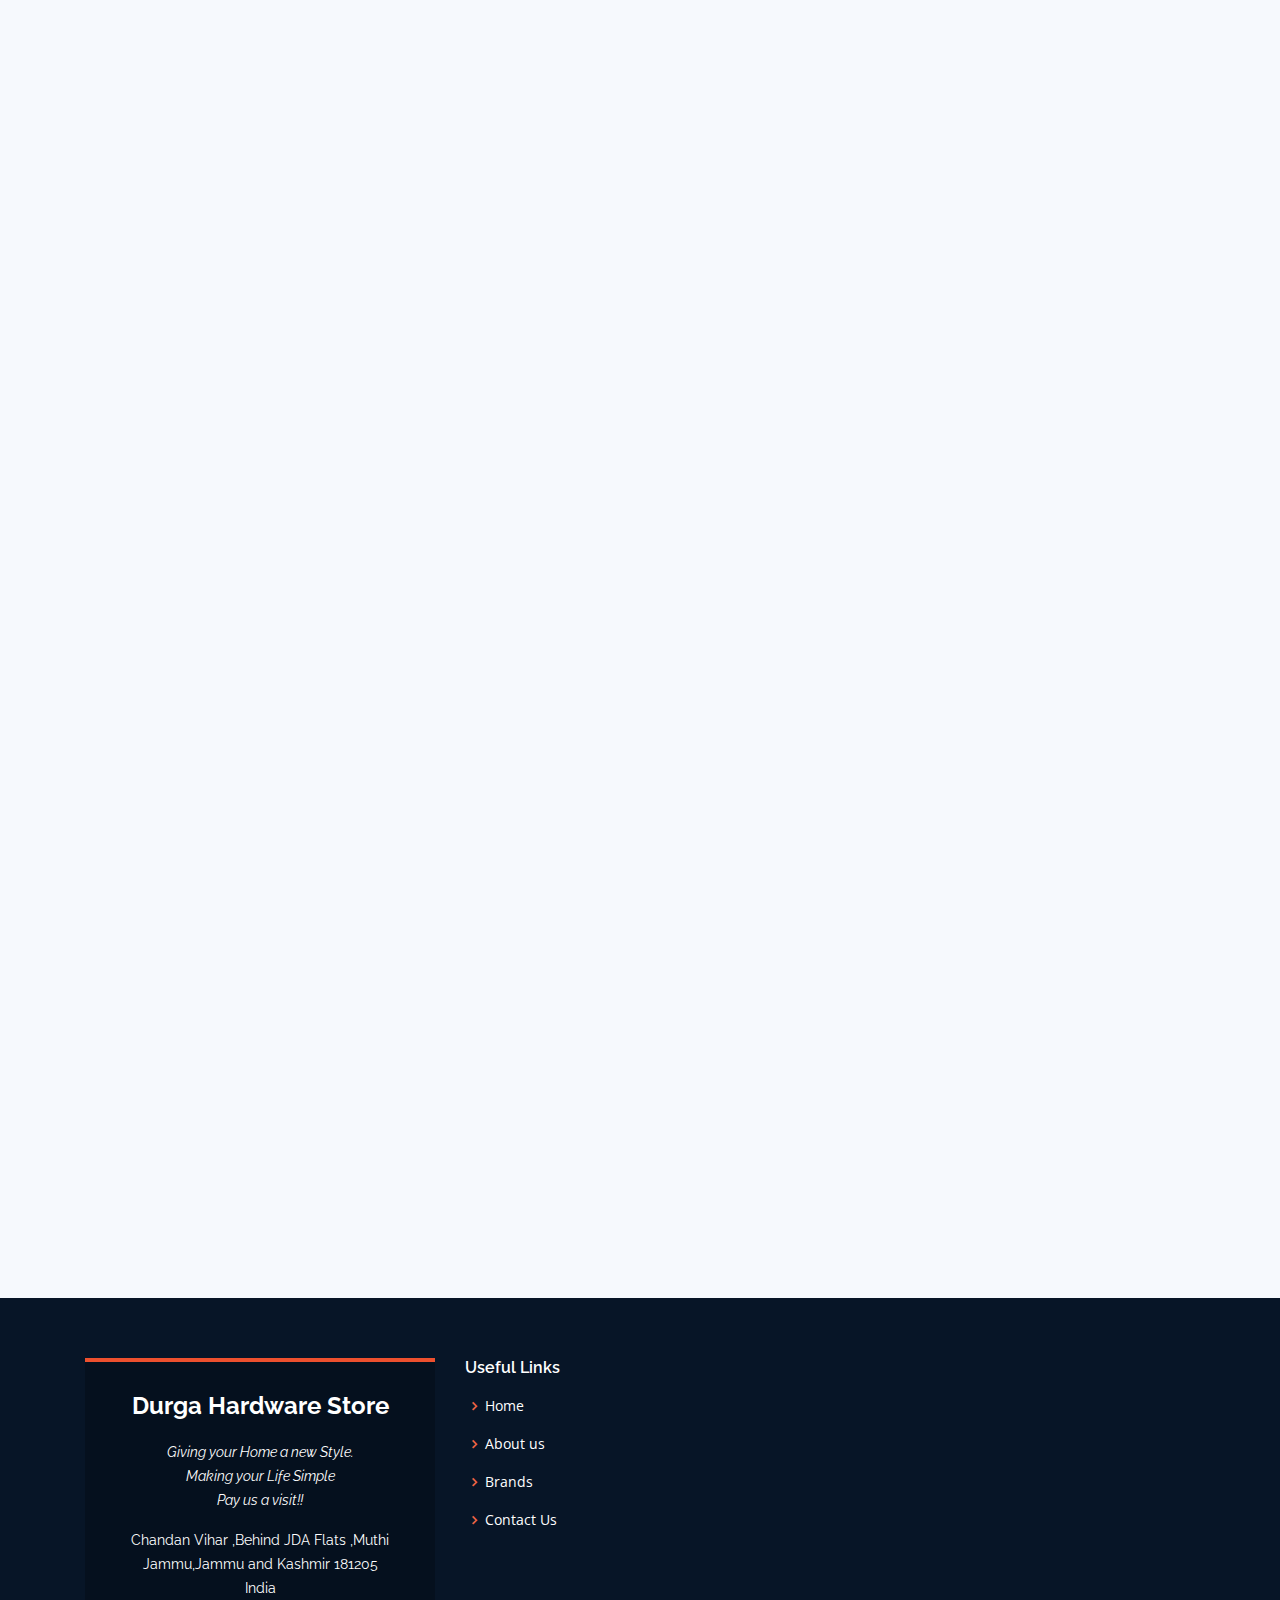
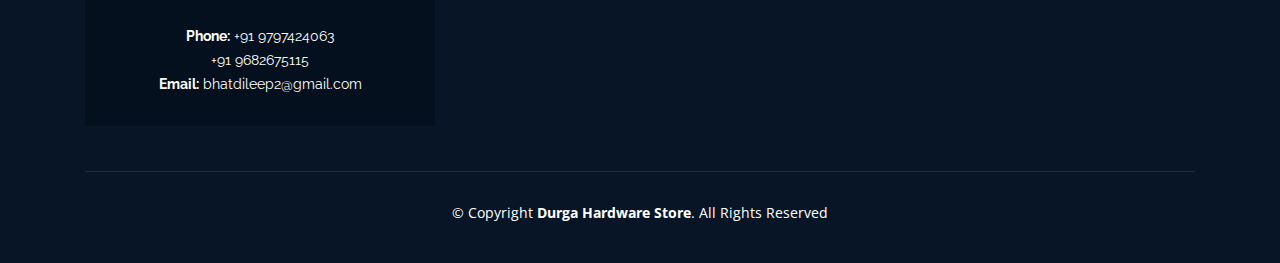
==== commit 098dc1c2: "New" ====
--- a/index.html
+++ b/index.html
@@ -488,21 +488,22 @@
                 <div class="info-box">
                   <i class="bx bx-map"></i>
                   <h3>Our Address</h3>
-                  <p>Vinayak Nagar Sector 2, Muthi B, Jammu,Jammu and Kashmir 181205</p>
+                  <p>Chandan Vihar ,Behind JDA Flats ,Muthi , Jammu <br>Jammu and Kashmir 181205</p>
                 </div>
               </div>
               <div class="col-md-6">
                 <div class="info-box mt-4">
                   <i class="bx bx-envelope"></i>
                   <h3>Email Us</h3>
-                  <p>bhatdileep2@gmail.com</p>
+                  <p>durgahardwarestore25@gmail.com</p>
                 </div>
               </div>
               <div class="col-md-6">
                 <div class="info-box mt-4">
                   <i class="bx bx-phone-call"></i>
                   <h3>Call Us</h3>
-                  <p>97974-24063</p>
+                  <p>9797424063</p>
+                  <p>9682675115</p>
                 </div>
               </div>
             </div>
@@ -510,9 +511,7 @@
           </div>
           <div class="form-container" >
 
-            <iframe src="https://docs.google.com/forms/d/e/1FAIpQLSdEaLhw_k7f14UjporClyNGcpz4wXJKm9MyadEiy25H4tqGmw/viewform?embedded=true" width="640" height="500" frameborder="0" marginheight="0" marginwidth="0">Loading…</iframe>
-         </div>
-
+            <iframe src="https://docs.google.com/forms/d/e/1FAIpQLSekLwOi4Vu8-YJp4_gel98Oo00026B7tfnNUe2a2c8ACzbSKg/viewform?embedded=true" width="640" height="500" frameborder="0" marginheight="0" marginwidth="0">Loading…</iframe>
          
       </div>
     </section><!-- End Contact Section -->
@@ -530,10 +529,10 @@
               <h3>Durga Hardware Store</h3>
               <p class="pb-3"><em>Giving your Home a new Style.<br> Making your Life Simple<br> Pay us a visit!!</em></p>
               <p>
-                Vinayak Nagar Sector 2, Muthi B <br>
+                Chandan Vihar ,Behind JDA Flats ,Muthi<br>
                 Jammu,Jammu and Kashmir 181205<br>
                 India<br><br>
-                <strong>Phone:</strong> +91 9797424063<br>
+                <strong>Phone:</strong> +91 9797424063<br>    +91 9682675115<br>
                 <strong>Email:</strong> bhatdileep2@gmail.com<br>
               </p>
               <!--<div class="social-links mt-3">
@@ -552,8 +551,7 @@
               <li><i class="bx bx-chevron-right"></i> <a href="#">Home</a></li>
               <li><i class="bx bx-chevron-right"></i> <a href="#about">About us</a></li>
               <li><i class="bx bx-chevron-right"></i> <a href="#services">Brands</a></li>
-              <li><i class="bx bx-chevron-right"></i> <a href="#">Terms of service</a></li>
-              <li><i class="bx bx-chevron-right"></i> <a href="#">Privacy policy</a></li>
+              <li><i class="bx bx-chevron-right"></i> <a href="#contact">Contact Us</a></li>
             </ul>
           </div>
 
@@ -579,7 +577,7 @@
   </footer><!-- End Footer -->
 
   <div id="preloader"></div>
-  <a href="#" class="back-to-top"><i class="icofont-simple-up"></i></a>
+  <a href="#" class="back-to-top"><i class="icofont-simple-up" style=" margin-bottom: 80px;"></i></a>
 
   <!-- Vendor JS Files -->
   <script src="assets/vendor/jquery/jquery.min.js"></script>
@@ -595,7 +593,7 @@
 
   <!-- Template Main JS File -->
   <script src="assets/js/main.js"></script>
-
+  <script type='text/javascript' data-cfasync='false'>window.purechatApi = { l: [], t: [], on: function () { this.l.push(arguments); } }; (function () { var done = false; var script = document.createElement('script'); script.async = true; script.type = 'text/javascript'; script.src = 'https://app.purechat.com/VisitorWidget/WidgetScript'; document.getElementsByTagName('HEAD').item(0).appendChild(script); script.onreadystatechange = script.onload = function (e) { if (!done && (!this.readyState || this.readyState == 'loaded' || this.readyState == 'complete')) { var w = new PCWidget({c: '8d164f4b-7a6b-47a6-b7f0-cac79dcd4d90', f: true }); done = true; } }; })();</script>
 </body>
 
 </html>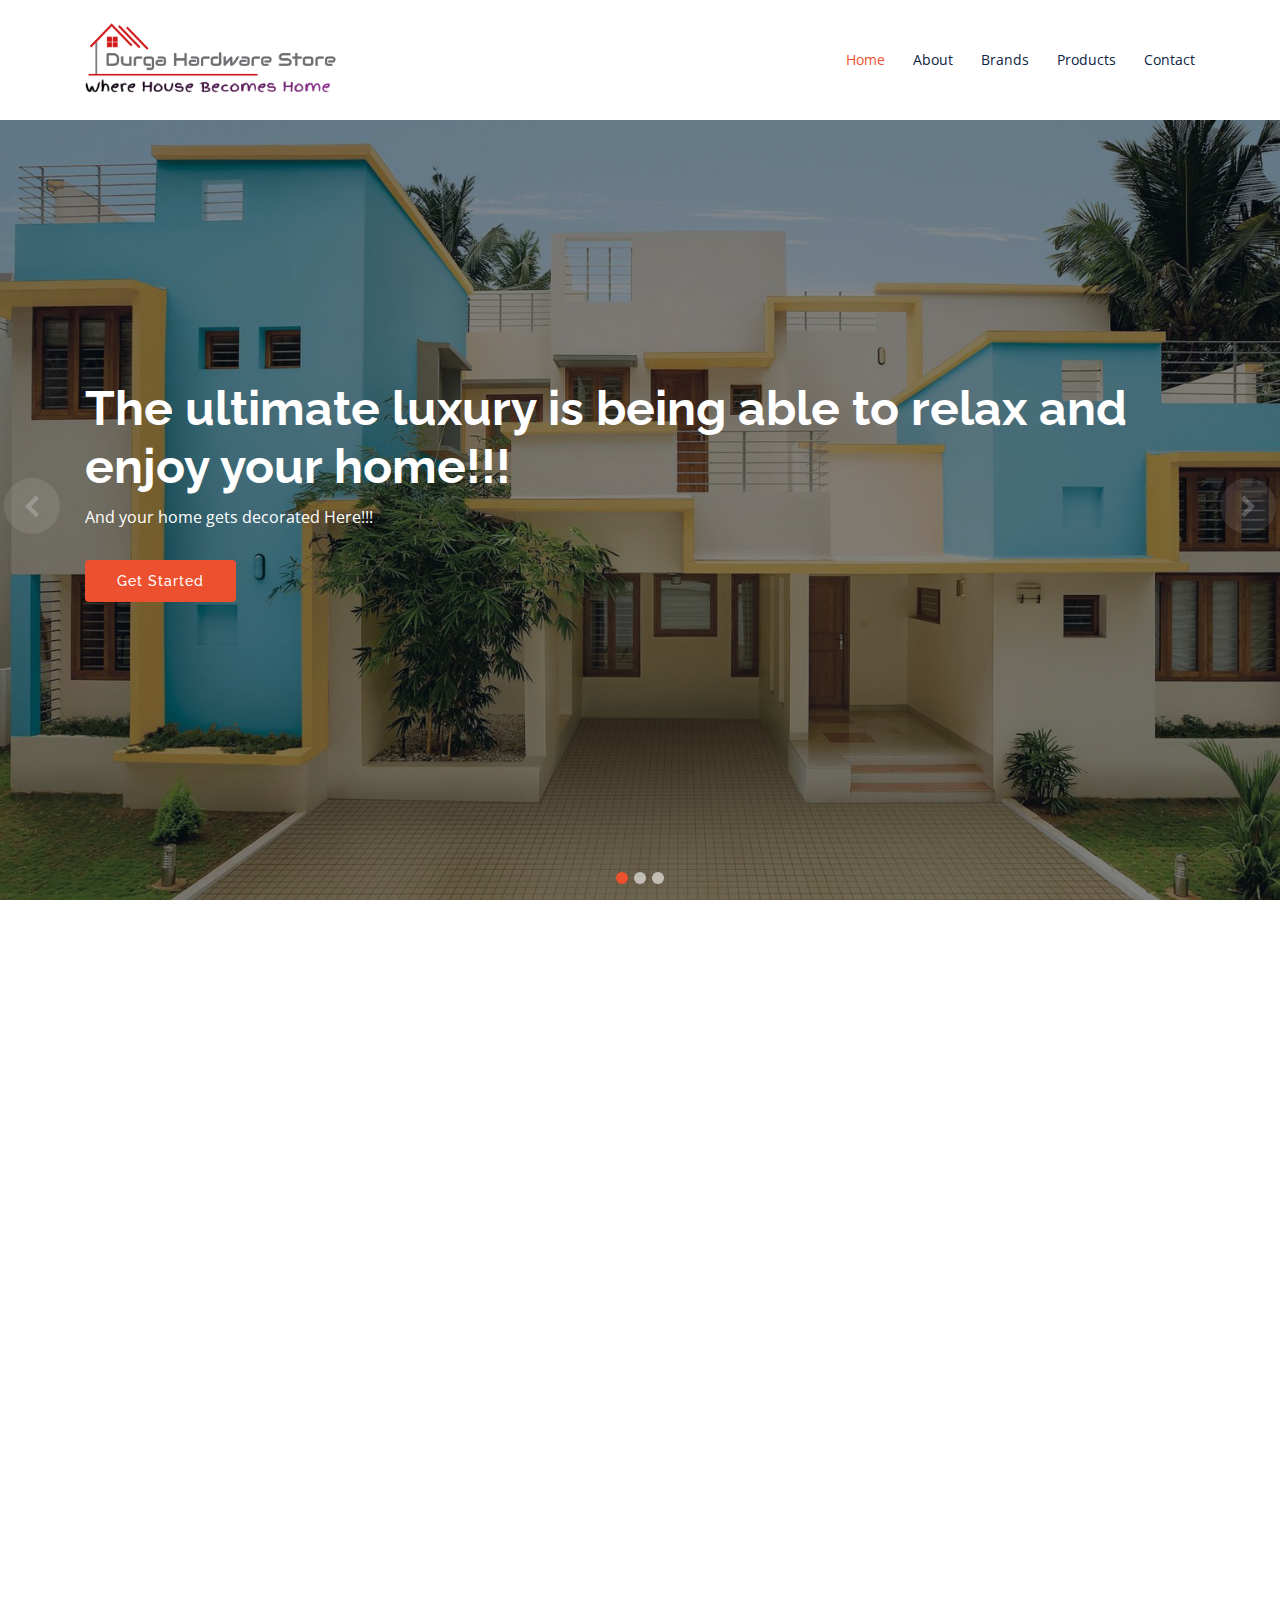
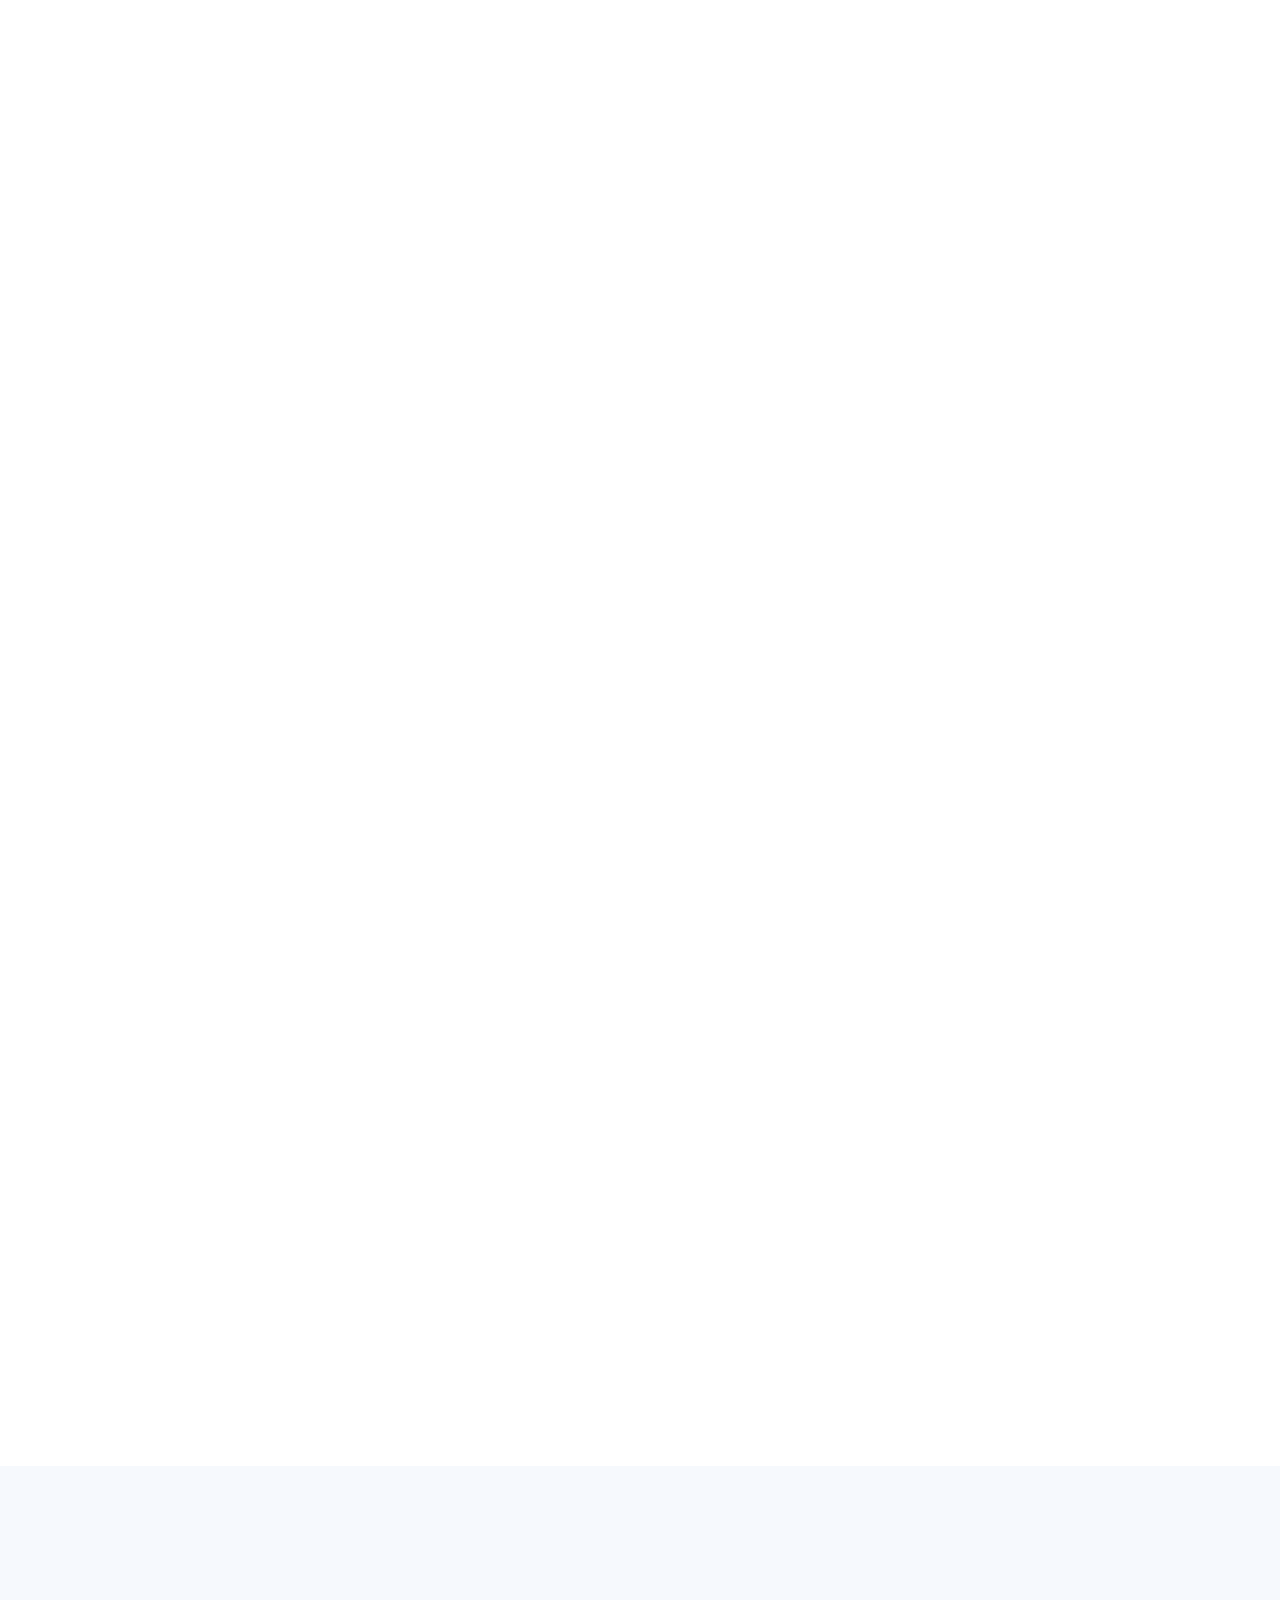
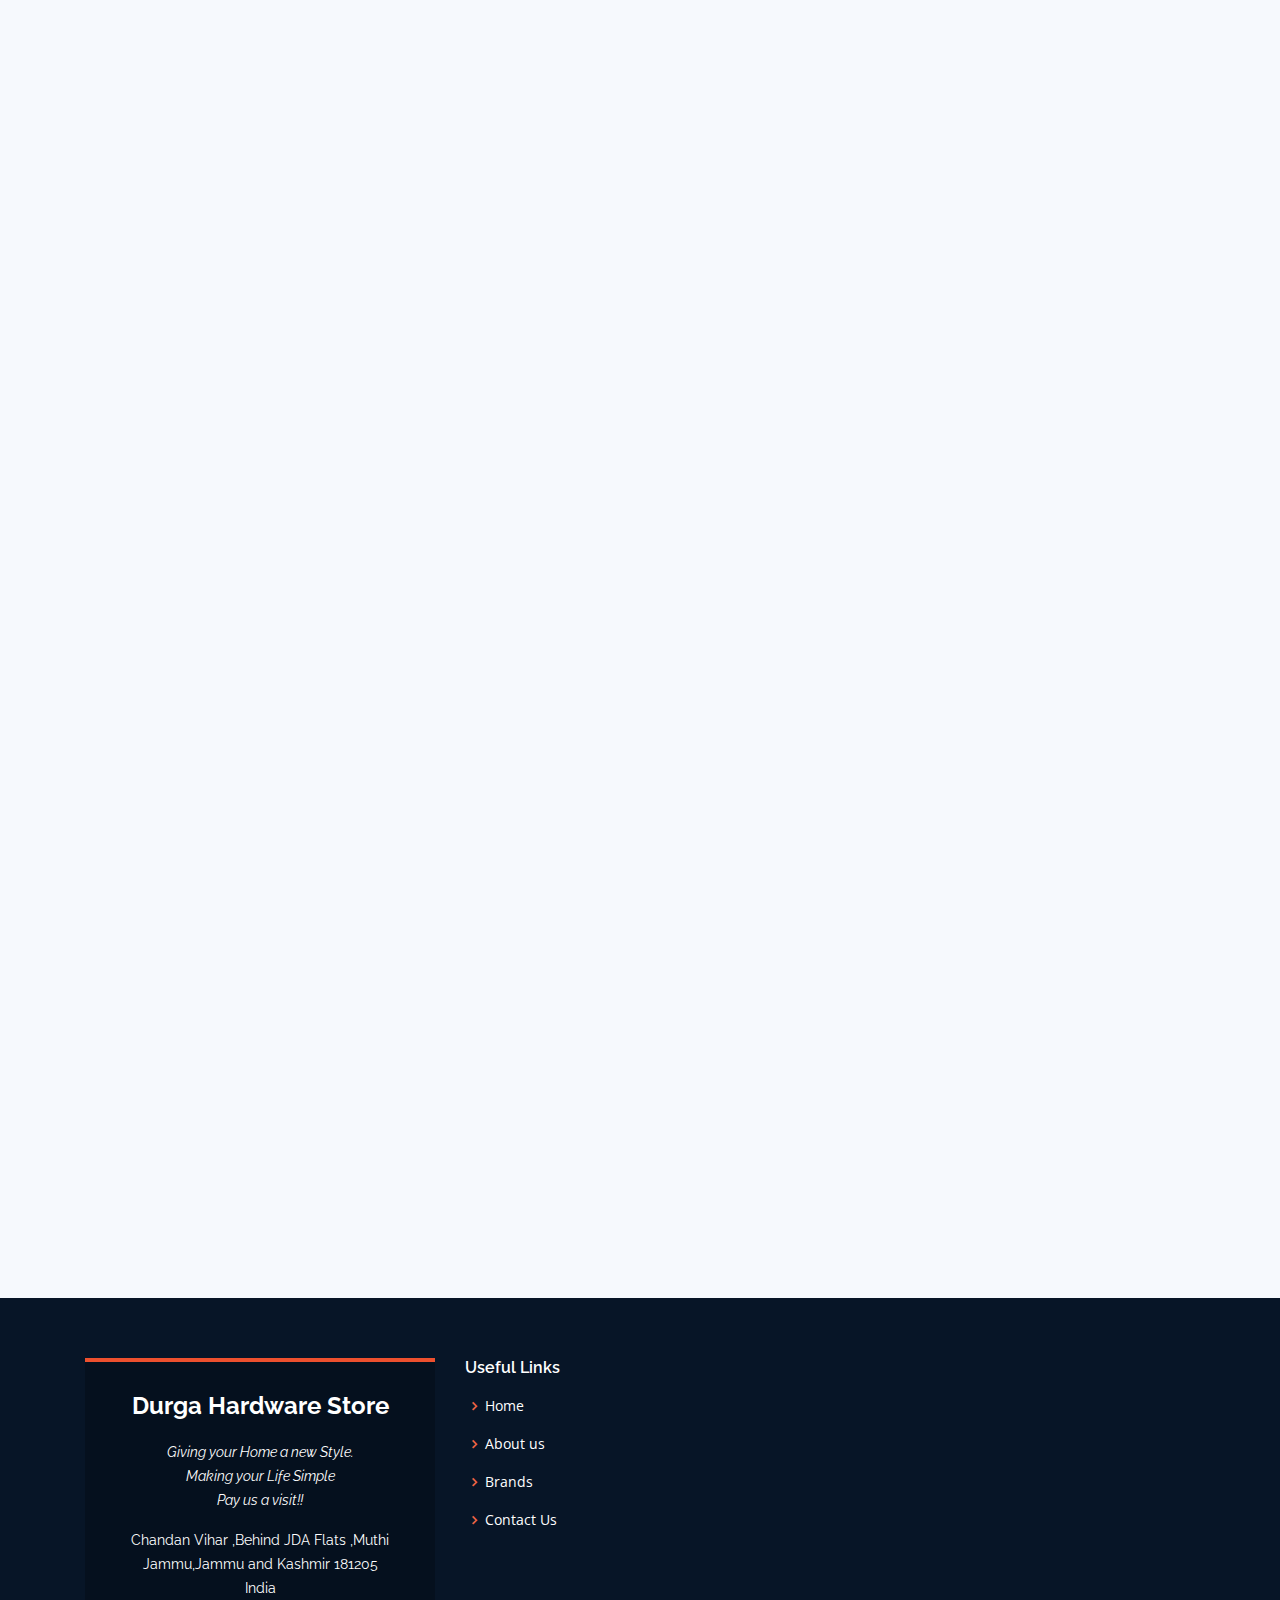
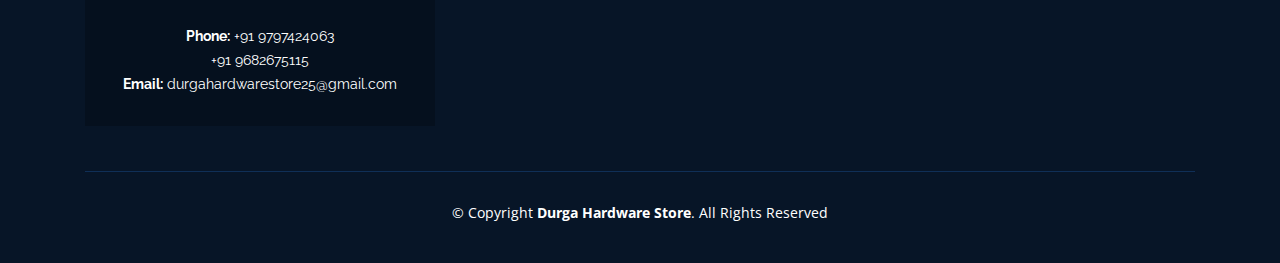
==== commit 8eb30a6c: "New" ====
--- a/index.html
+++ b/index.html
@@ -533,7 +533,7 @@
                 Jammu,Jammu and Kashmir 181205<br>
                 India<br><br>
                 <strong>Phone:</strong> +91 9797424063<br>    +91 9682675115<br>
-                <strong>Email:</strong> bhatdileep2@gmail.com<br>
+                <strong>Email:</strong> durgahardwarestore25@gmail.com<br>
               </p>
               <!--<div class="social-links mt-3">
                 <a href="#" class="twitter"><i class="bx bxl-twitter"></i></a>
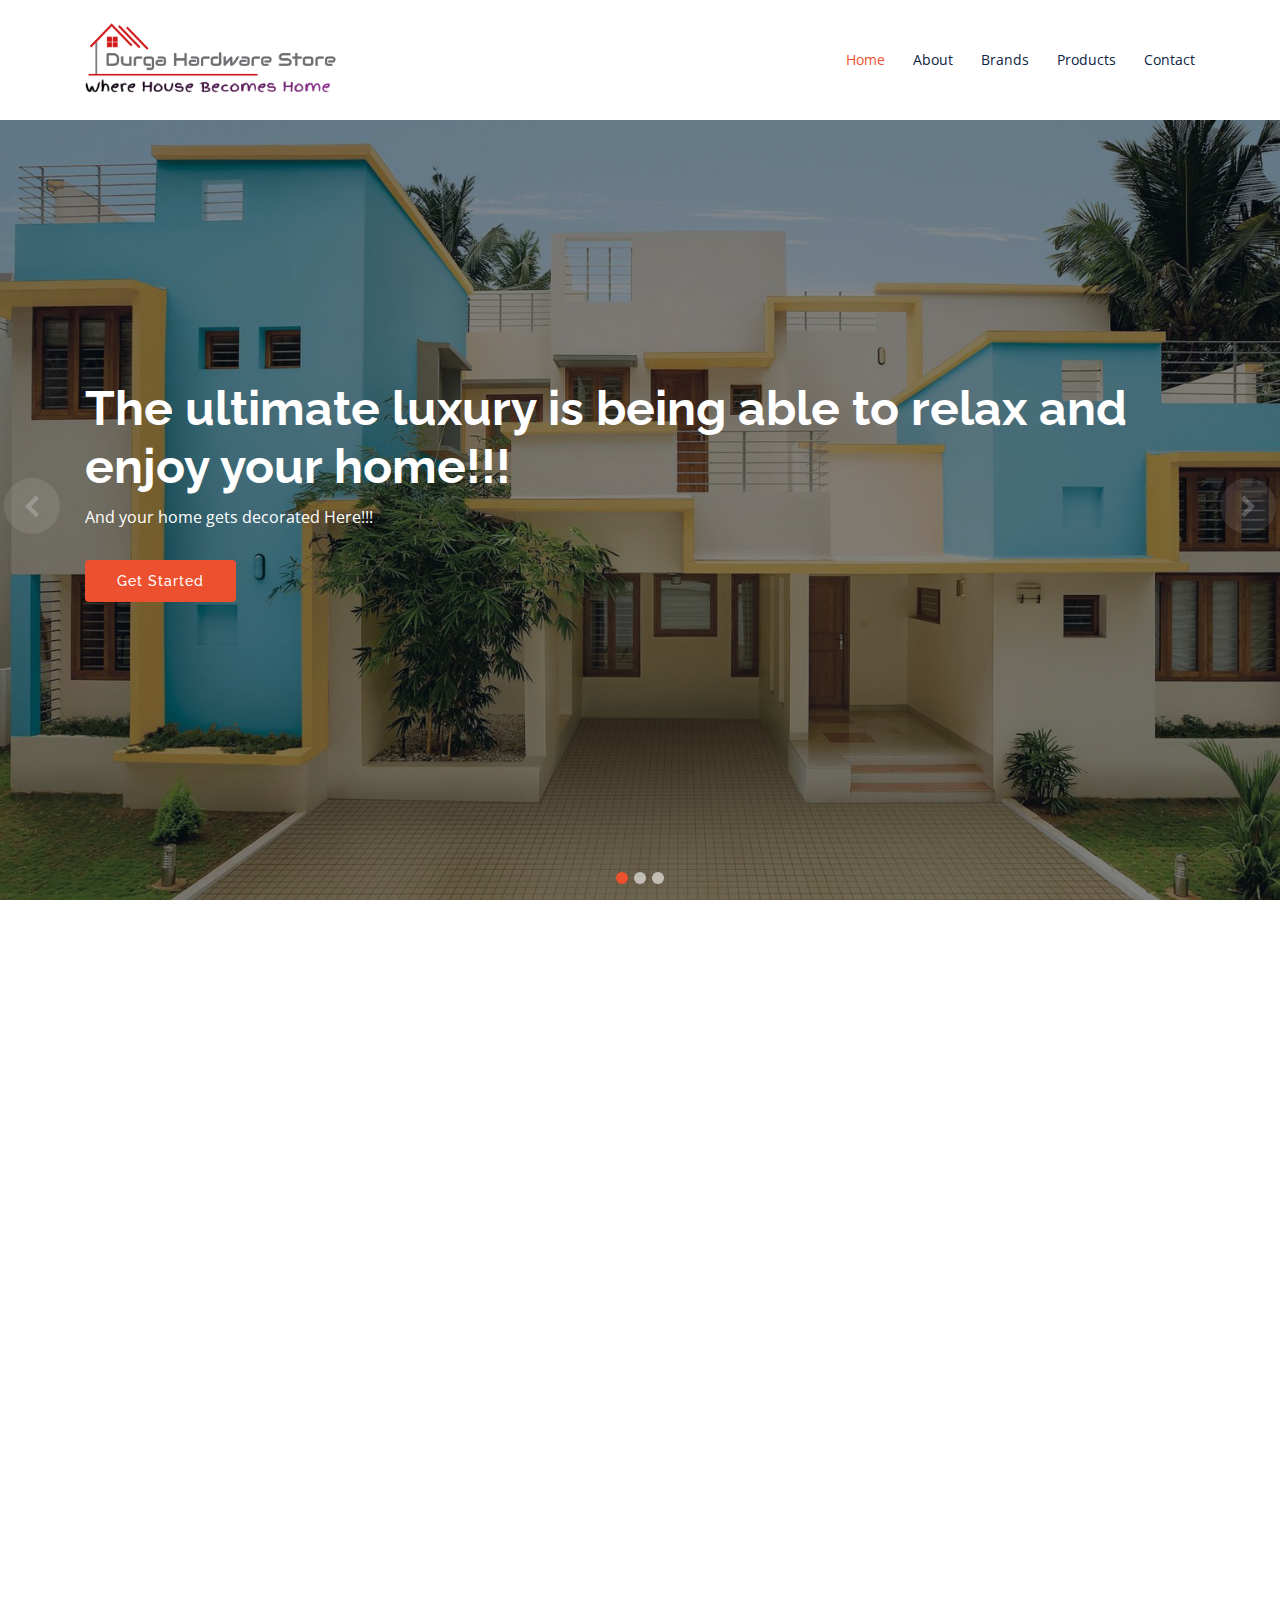
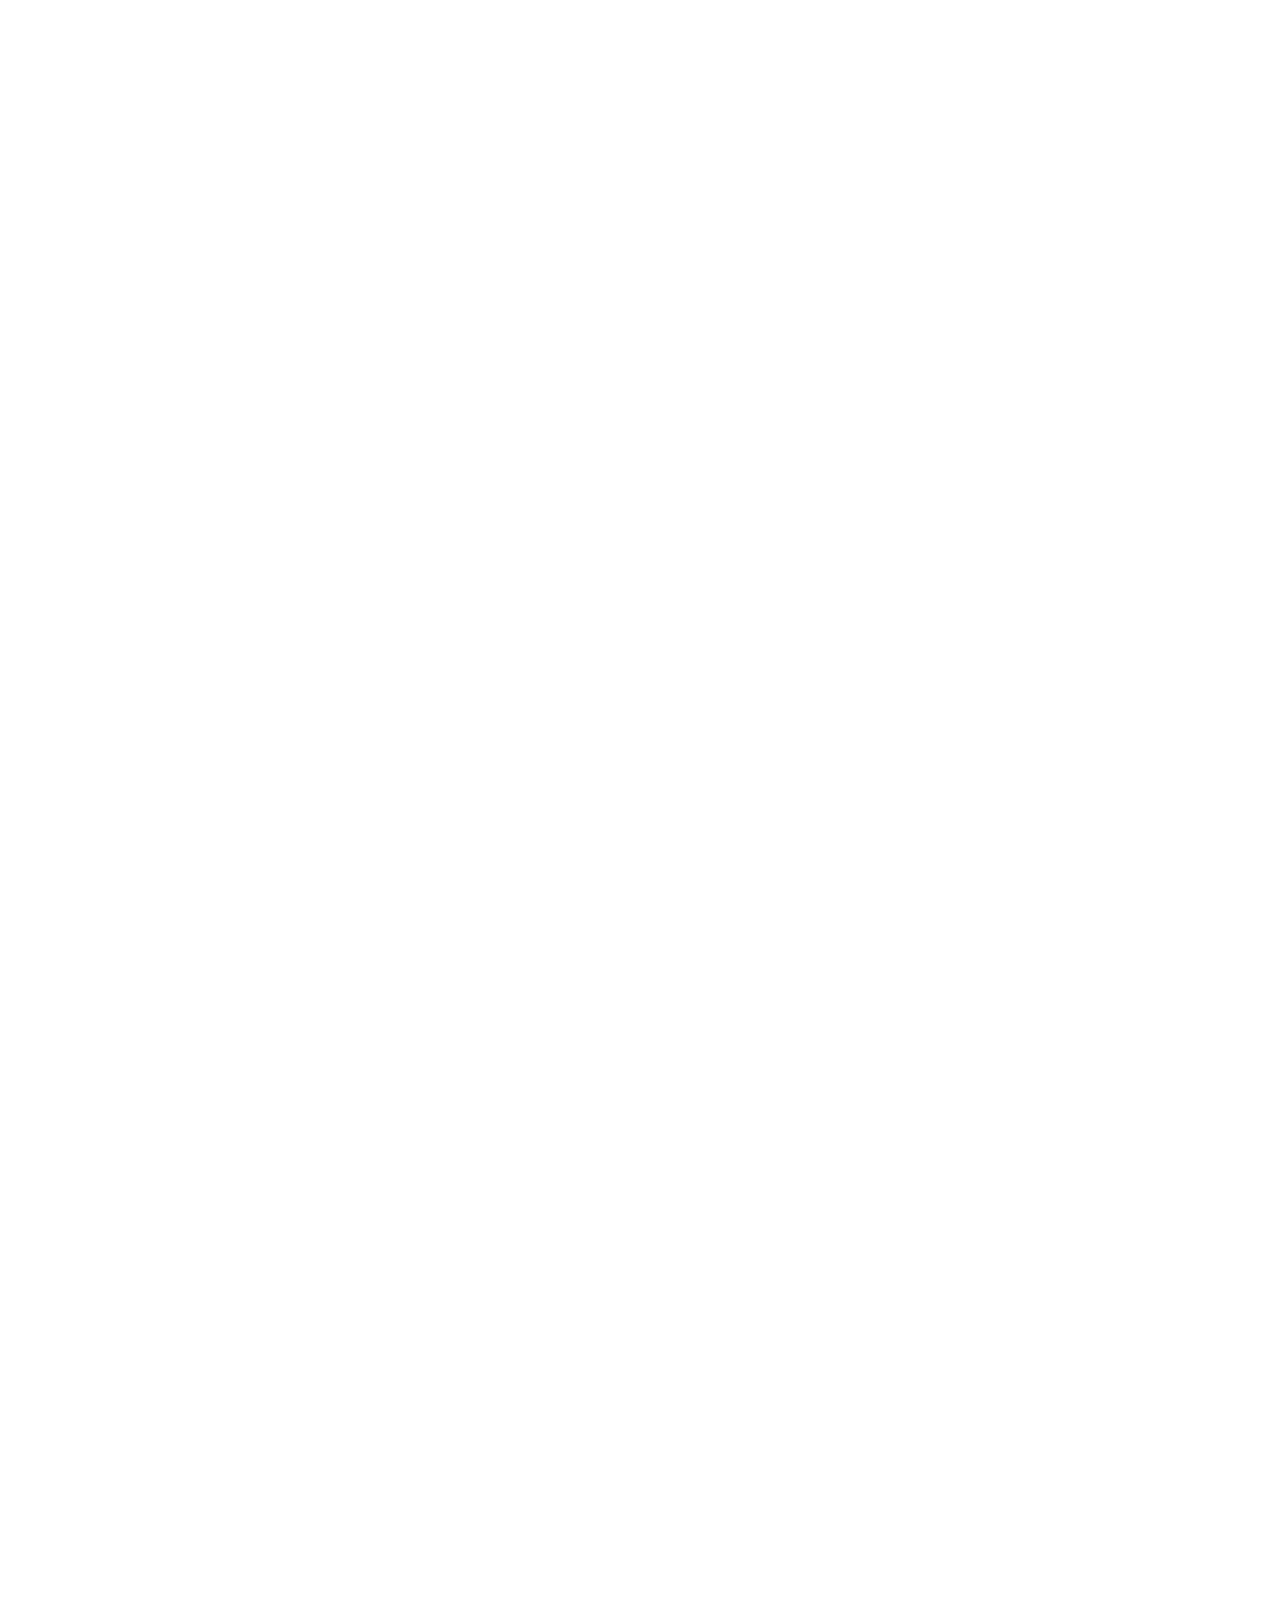
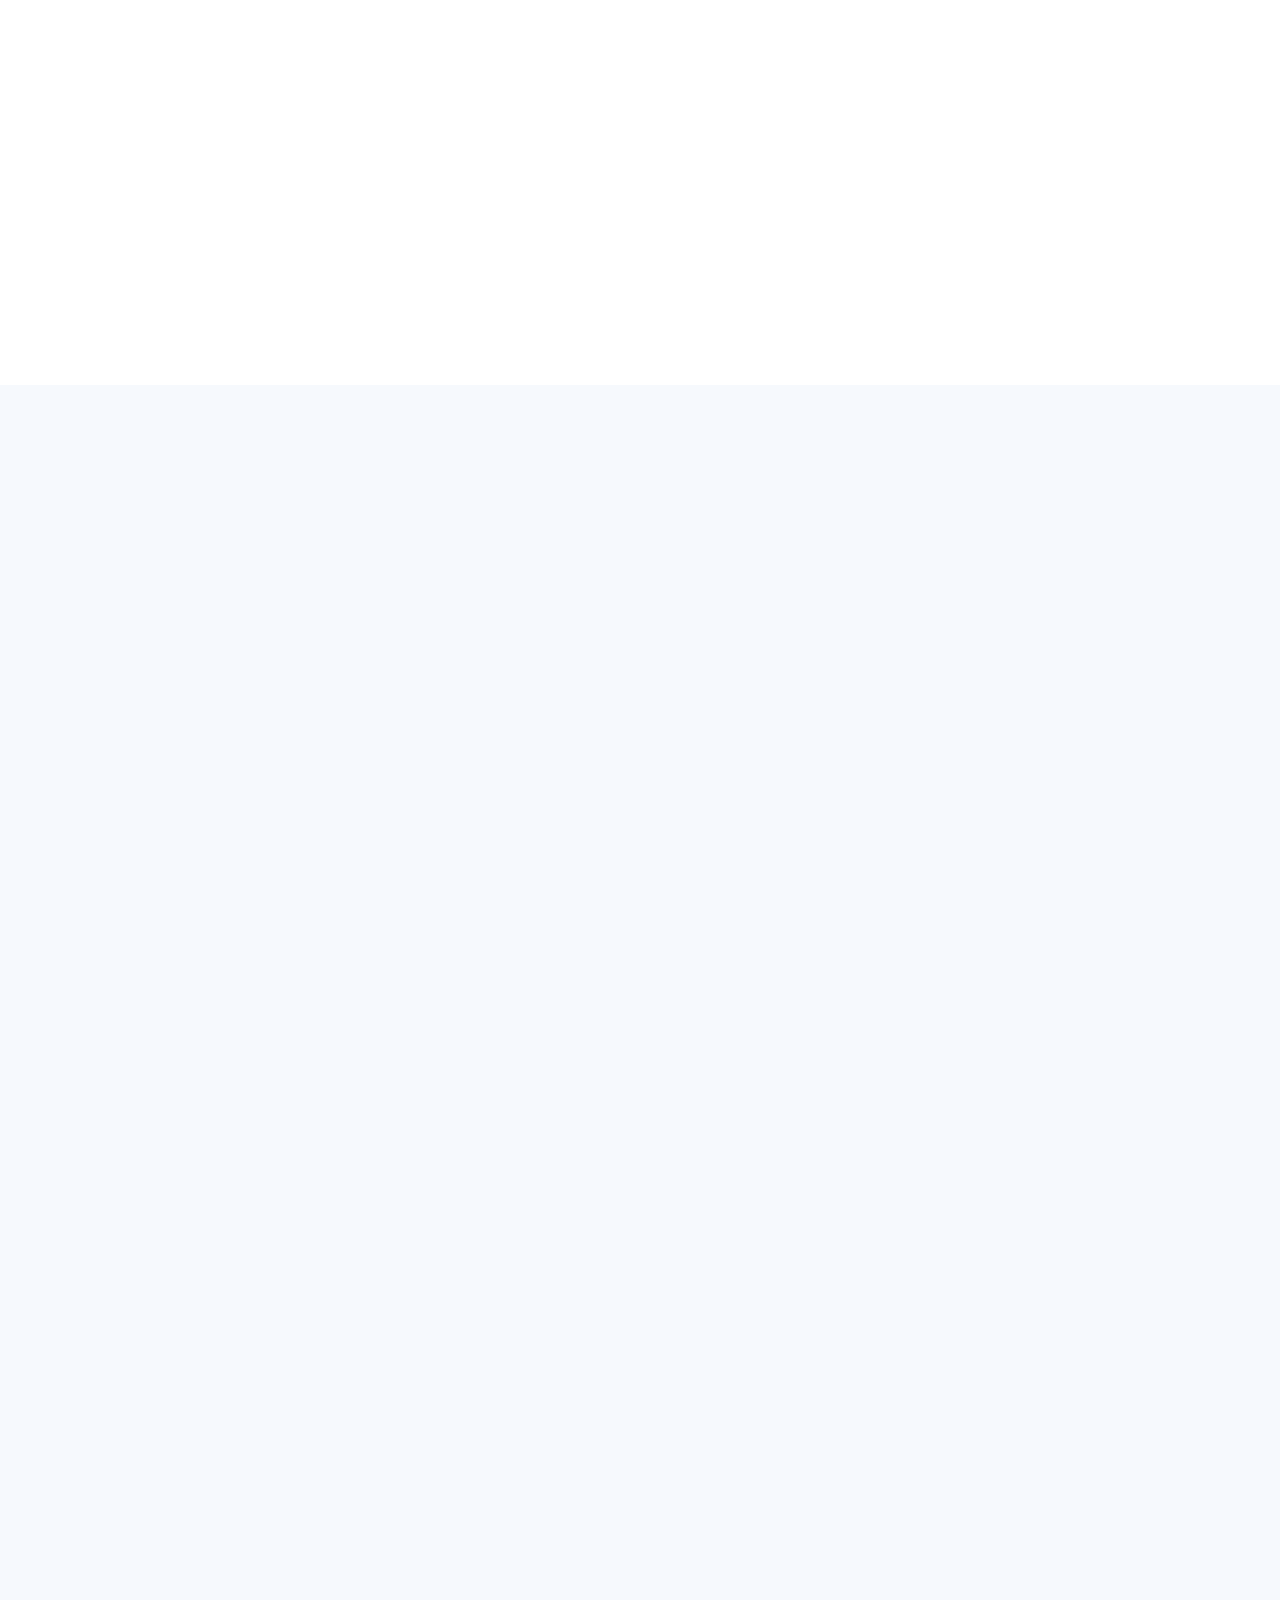
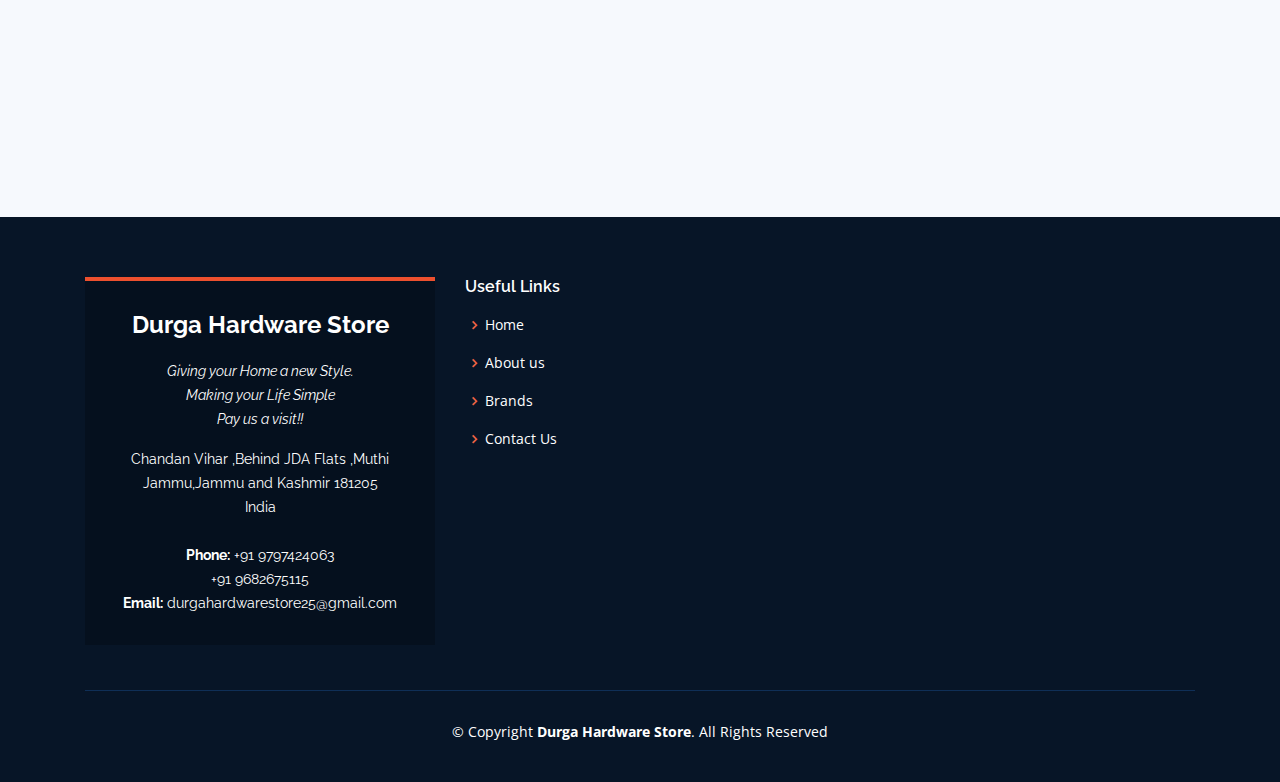
==== commit e0d98310: "New" ====
--- a/index.html
+++ b/index.html
@@ -107,7 +107,7 @@
           <div class="carousel-container">
             <div class="container">
               <h2 class="animate__animated animate__fadeInDown">We offer a wide spectrum of experiences through an extensive range of Sanitaryware products. </h2>
-              <p class="animate__animated animate__fadeInUp">  To complement the Sanitaryware products there is a range of faucets, tiles, shower products, kitchen sinks and much more.</p>
+              <p class="animate__animated animate__fadeInUp"> </p>
               <a href="#about" class="btn-get-started animate__animated animate__fadeInUp scrollto">Read More</a>
             </div>
           </div>
@@ -159,7 +159,7 @@
           <div class="col-lg-5 col-md-6 d-md-flex align-items-md-stretch">
             <div class="count-box">
               <i class="icofont-simple-smile"></i>
-              <span data-toggle="counter-up">6789</span>
+              <span data-toggle="counter-up">7789</span>
               <p><strong>Happy Clients</strong> </p>
             </div>
           </div>
@@ -167,7 +167,7 @@
           <div class="col-lg-5 col-md-6 d-md-flex align-items-md-stretch">
             <div class="count-box">
               <i class="icofont-users-alt-5"></i>
-              <span data-toggle="counter-up">12</span>
+              <span data-toggle="counter-up">14</span>
               <p><strong>Years Of Experience</strong> </p>
             </div>
           </div>
@@ -363,9 +363,9 @@
           <div class="col-lg-12 d-flex justify-content-center">
             <ul id="portfolio-flters">
               <li data-filter="*" class="filter-active">All</li>
-              <li data-filter=".filter-app">App</li>
-              <li data-filter=".filter-card">Card</li>
-              <li data-filter=".filter-web">Web</li>
+              <li data-filter=".filter-app">Tiles</li>
+              <li data-filter=".filter-card">Sanitaryware</li>
+              <li data-filter=".filter-web">Paints</li>
             </ul>
           </div>
         </div>
@@ -375,39 +375,39 @@
           <div class="col-lg-4 col-md-6 portfolio-item filter-app">
             <img src="assets/img/portfolio/portfolio-1.jpg" class="img-fluid" alt="">
             <div class="portfolio-info">
-              <h4>App 1</h4>
-              <p>App</p>
+              <p>Tiles</p>
               <a href="assets/img/portfolio/portfolio-1.jpg" data-gall="portfolioGallery" class="venobox preview-link" title="App 1"><i class="bx bx-plus"></i></a>
               <!--<a href="portfolio-details.html" class="details-link" title="More Details"><i class="bx bx-link"></i></a>-->
             </div>
           </div>
 
-          <div class="col-lg-4 col-md-6 portfolio-item filter-web">
-            <img src="assets/img/portfolio/portfolio-2.jpg" class="img-fluid" alt="">
-            <div class="portfolio-info">
-              <h4>Web 3</h4>
-              <p>Web</p>
-              <a href="assets/img/portfolio/portfolio-2.jpg" data-gall="portfolioGallery" class="venobox preview-link" title="Web 3"><i class="bx bx-plus"></i></a>
-             <!-- <a href="portfolio-details.html" class="details-link" title="More Details"><i class="bx bx-link"></i></a>-->
-            </div>
-          </div>
+          
 
           <div class="col-lg-4 col-md-6 portfolio-item filter-app">
             <img src="assets/img/portfolio/portfolio-3.jpg" class="img-fluid" alt="">
             <div class="portfolio-info">
-              <h4>App 2</h4>
-              <p>App</p>
+              <p>Tiles</p>
               <a href="assets/img/portfolio/portfolio-3.jpg" data-gall="portfolioGallery" class="venobox preview-link" title="App 2"><i class="bx bx-plus"></i></a>
               <!--<a href="portfolio-details.html" class="details-link" title="More Details"><i class="bx bx-link"></i></a>-->
             </div>
           </div>
 
-          <div class="col-lg-4 col-md-6 portfolio-item filter-card">
-            <img src="assets/img/portfolio/portfolio-4.jpg" class="img-fluid" alt="">
-            <div class="portfolio-info">
-              <h4>Card 2</h4>
-              <p>Card</p>
-              <a href="assets/img/portfolio/portfolio-4.jpg" data-gall="portfolioGallery" class="venobox preview-link" title="Card 2"><i class="bx bx-plus"></i></a>
+          <div class="col-lg-4 col-md-6 portfolio-item filter-app">
+            <img src="assets/img/portfolio/portfolio-2.jpg" class="img-fluid" alt="">
+            <div class="portfolio-info">
+              <p>Tiles</p>
+              <a href="assets/img/portfolio/portfolio-2.jpg" data-gall="portfolioGallery" class="venobox preview-link" title="App 3"><i class="bx bx-plus"></i></a>
+              <!--<a href="portfolio-details.html" class="details-link" title="More Details"><i class="bx bx-link"></i></a>-->
+            </div>
+          </div>
+
+         
+
+          <div class="col-lg-4 col-md-6 portfolio-item filter-web">
+            <img src="assets/img/portfolio/portfolio-6.jpg" class="img-fluid" alt="">
+            <div class="portfolio-info">
+              <p>Colour Designs</p>
+              <a href="assets/img/portfolio/portfolio-6.jpg" data-gall="portfolioGallery" class="venobox preview-link" title="App 3"><i class="bx bx-plus"></i></a>
               <!--<a href="portfolio-details.html" class="details-link" title="More Details"><i class="bx bx-link"></i></a>-->
             </div>
           </div>
@@ -415,28 +415,26 @@
           <div class="col-lg-4 col-md-6 portfolio-item filter-web">
             <img src="assets/img/portfolio/portfolio-5.jpg" class="img-fluid" alt="">
             <div class="portfolio-info">
-              <h4>Web 2</h4>
-              <p>Web</p>
+              <p>Colour Designs</p>
               <a href="assets/img/portfolio/portfolio-5.jpg" data-gall="portfolioGallery" class="venobox preview-link" title="Web 2"><i class="bx bx-plus"></i></a>
               <!--<a href="portfolio-details.html" class="details-link" title="More Details"><i class="bx bx-link"></i></a>-->
             </div>
           </div>
 
-          <div class="col-lg-4 col-md-6 portfolio-item filter-app">
-            <img src="assets/img/portfolio/portfolio-6.jpg" class="img-fluid" alt="">
-            <div class="portfolio-info">
-              <h4>App 3</h4>
-              <p>App</p>
-              <a href="assets/img/portfolio/portfolio-6.jpg" data-gall="portfolioGallery" class="venobox preview-link" title="App 3"><i class="bx bx-plus"></i></a>
-              <!--<a href="portfolio-details.html" class="details-link" title="More Details"><i class="bx bx-link"></i></a>-->
-            </div>
-          </div>
+          <div class="col-lg-4 col-md-6 portfolio-item filter-web">
+            <img src="assets/img/portfolio/portfolio-4.jpg" class="img-fluid" alt="">
+            <div class="portfolio-info">
+              <p>Colour Design</p>
+              <a href="assets/img/portfolio/portfolio-4.jpg" data-gall="portfolioGallery" class="venobox preview-link" title="Web 3"><i class="bx bx-plus"></i></a>
+            </div>
+          </div>
+
+         
 
           <div class="col-lg-4 col-md-6 portfolio-item filter-card">
             <img src="assets/img/portfolio/portfolio-7.jpg" class="img-fluid" alt="">
             <div class="portfolio-info">
-              <h4>Card 1</h4>
-              <p>Card</p>
+              <p>Sanitaryware</p>
               <a href="assets/img/portfolio/portfolio-7.jpg" data-gall="portfolioGallery" class="venobox preview-link" title="Card 1"><i class="bx bx-plus"></i></a>
             </div>
           </div>
@@ -444,20 +442,21 @@
           <div class="col-lg-4 col-md-6 portfolio-item filter-card">
             <img src="assets/img/portfolio/portfolio-8.jpg" class="img-fluid" alt="">
             <div class="portfolio-info">
-              <h4>Card 3</h4>
-              <p>Card</p>
-              <a href="assets/img/portfolio/portfolio-8.jpg" data-gall="portfolioGallery" class="venobox preview-link" title="Card 3"><i class="bx bx-plus"></i></a>
-            </div>
-          </div>
-
-          <div class="col-lg-4 col-md-6 portfolio-item filter-web">
+              <p>Sanitaryware</p>
+              <a href="assets/img/portfolio/portfolio-8.jpg" data-gall="portfolioGallery" class="venobox preview-link" title="Card 2"><i class="bx bx-plus"></i></a>
+              <!--<a href="portfolio-details.html" class="details-link" title="More Details"><i class="bx bx-link"></i></a>-->
+            </div>
+          </div>
+
+          <div class="col-lg-4 col-md-6 portfolio-item filter-card">
             <img src="assets/img/portfolio/portfolio-9.jpg" class="img-fluid" alt="">
             <div class="portfolio-info">
-              <h4>Web 3</h4>
-              <p>Web</p>
-              <a href="assets/img/portfolio/portfolio-9.jpg" data-gall="portfolioGallery" class="venobox preview-link" title="Web 3"><i class="bx bx-plus"></i></a>
-            </div>
-          </div>
+              <p>Sanitaryware</p>
+              <a href="assets/img/portfolio/portfolio-9.jpg" data-gall="portfolioGallery" class="venobox preview-link" title="Card 3"><i class="bx bx-plus"></i></a>
+            </div>
+          </div>
+
+         
 
         </div>
 
@@ -476,7 +475,7 @@
           <p>Contact Us</p>
         </div>
         <div>
-          <iframe style="border:0; width: 100%; height: 270px;" src="https://www.google.com/maps/embed?pb=!1m18!1m12!1m3!1d1677.5870004116418!2d74.81824065795824!3d32.76111725080662!2m3!1f0!2f0!3f0!3m2!1i1024!2i768!4f13.1!3m3!1m2!1s0x391e85628d176fc9%3A0x9badedbb2ed4874b!2sDurga%20hardware%20store!5e0!3m2!1sen!2sin!4v1593319785537!5m2!1sen!2sin" frameborder="0" allowfullscreen></iframe>
+          <iframe style= "border:0; width: 100%; height: 270px;" src="https://www.google.com/maps/embed?pb=!1m18!1m12!1m3!1d2568.805159868896!2d74.81714094999842!3d32.76111498088337!2m3!1f0!2f0!3f0!3m2!1i1024!2i768!4f13.1!3m3!1m2!1s0x391e855174f02e93%3A0x37635febdc4cd26e!2sDurga%20Hardware%20Store%20-(Showroom)!5e1!3m2!1sen!2sin!4v1595492322476!5m2!1sen!2sin" width="600" height="450" frameborder="0" style="border:0;" allowfullscreen="" aria-hidden="false" tabindex="0"></iframe>
         </div>
 
         <div class="row">
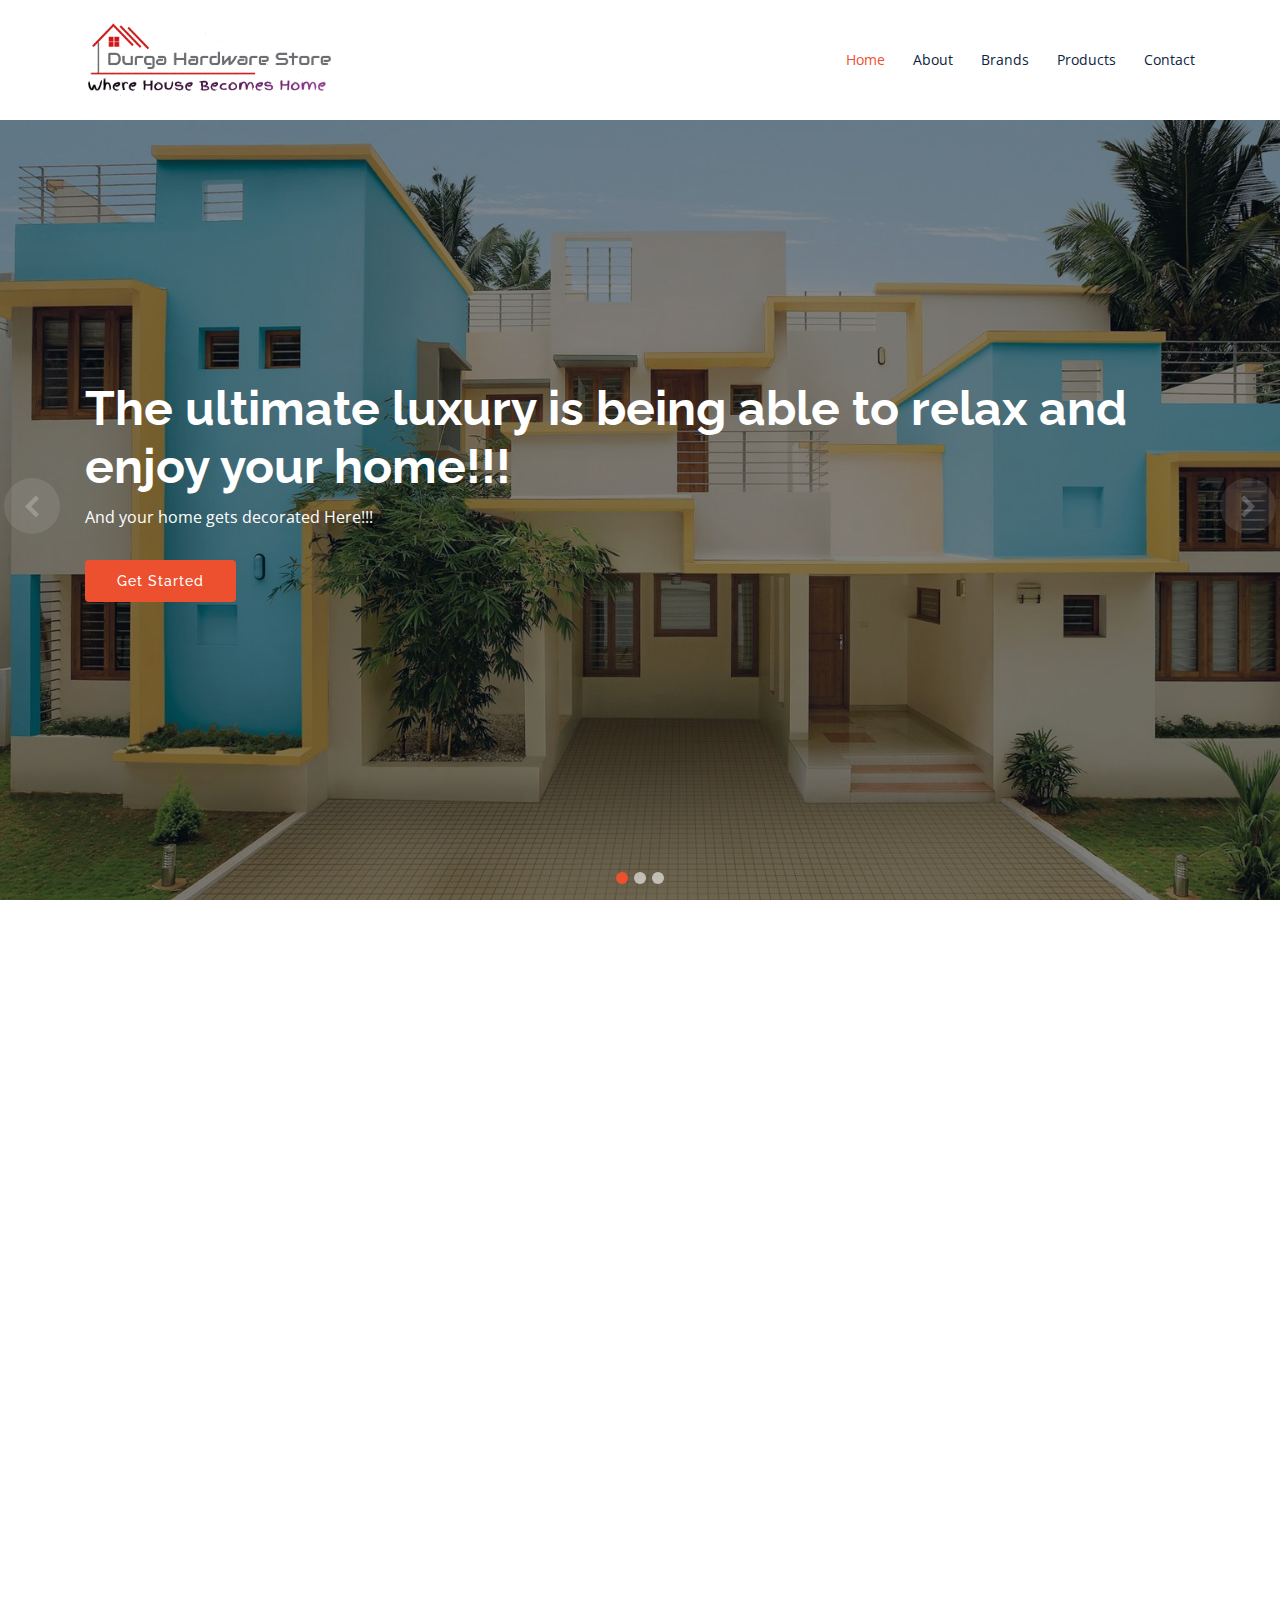
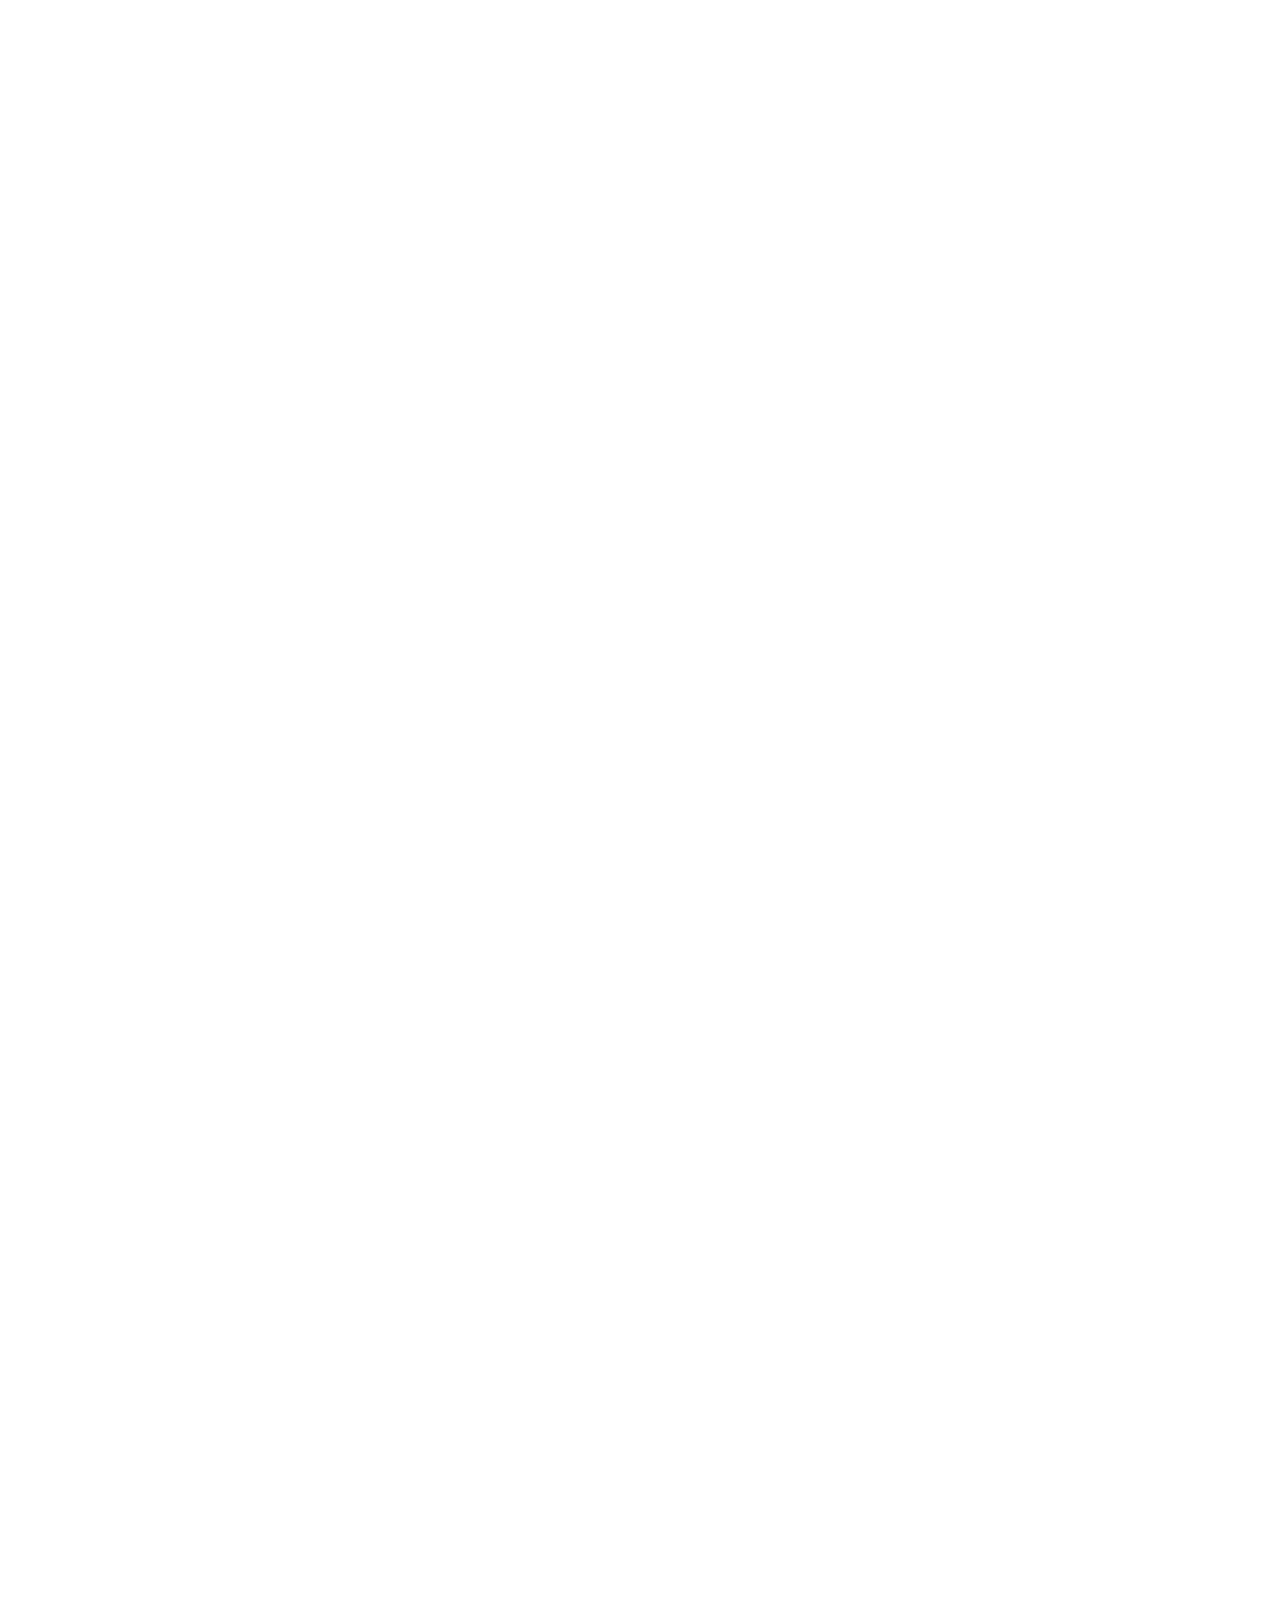
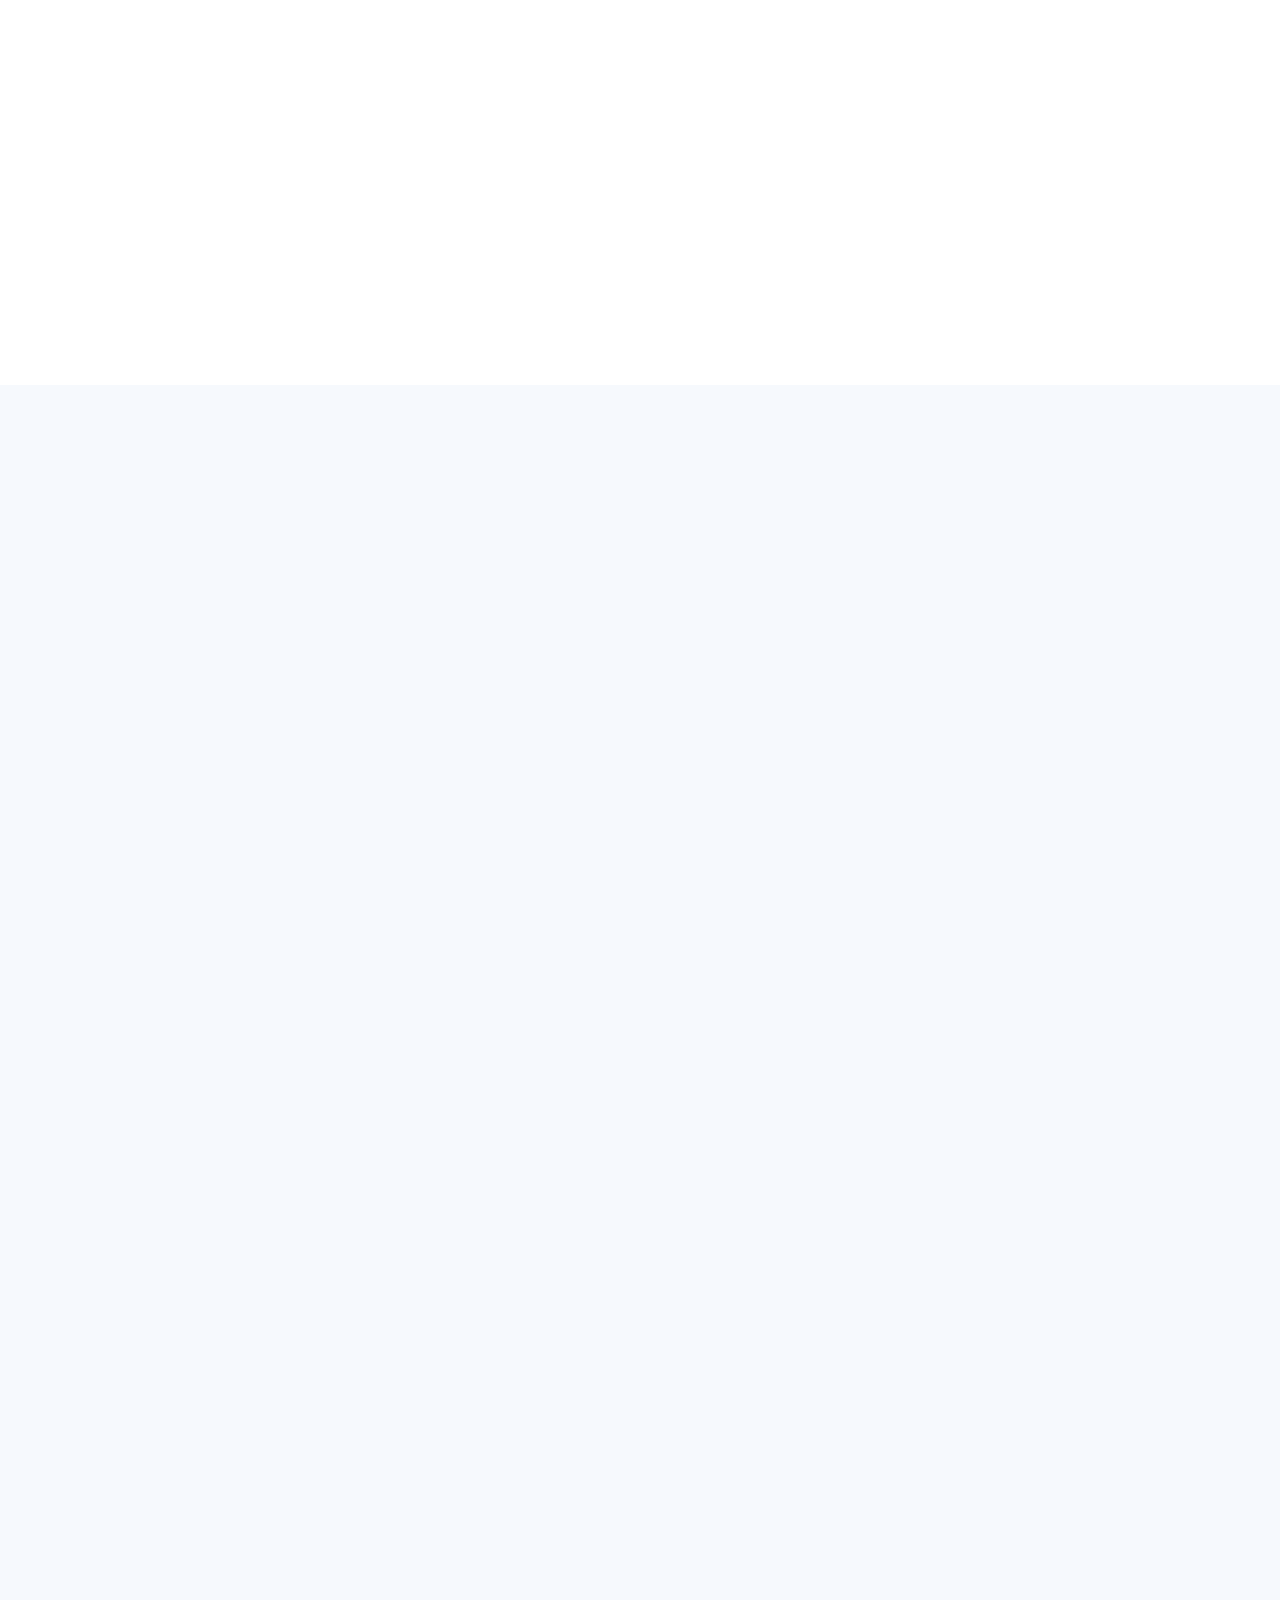
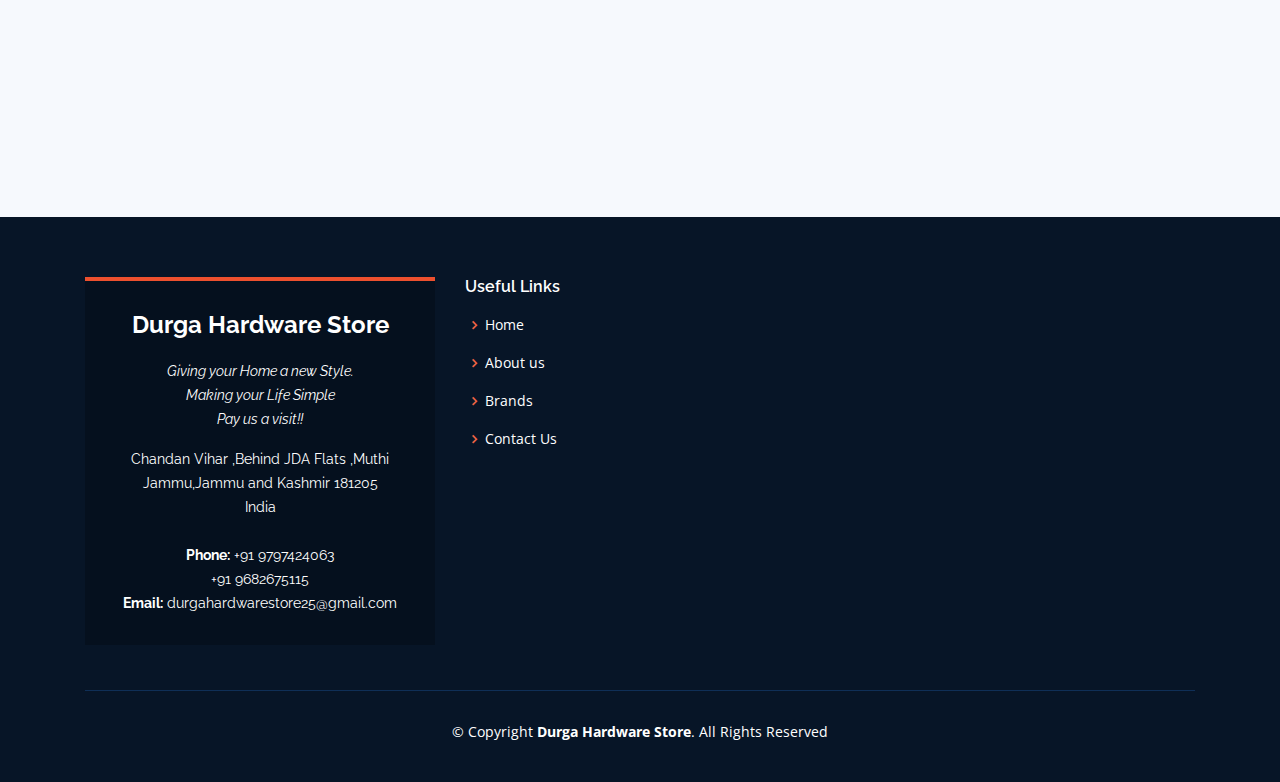
==== commit 3e582812: "New" ====
--- a/index.html
+++ b/index.html
@@ -510,7 +510,7 @@
           </div>
           <div class="form-container" >
 
-            <iframe src="https://docs.google.com/forms/d/e/1FAIpQLSekLwOi4Vu8-YJp4_gel98Oo00026B7tfnNUe2a2c8ACzbSKg/viewform?embedded=true" width="640" height="500" frameborder="0" marginheight="0" marginwidth="0">Loading…</iframe>
+            <iframe src="https://docs.google.com/forms/d/e/1FAIpQLSekLwOi4Vu8-YJp4_gel98Oo00026B7tfnNUe2a2c8ACzbSKg/viewform?embedded=true" width="600" height="500" frameborder="0" marginheight="0" marginwidth="0">Loading…</iframe>
          
       </div>
     </section><!-- End Contact Section -->
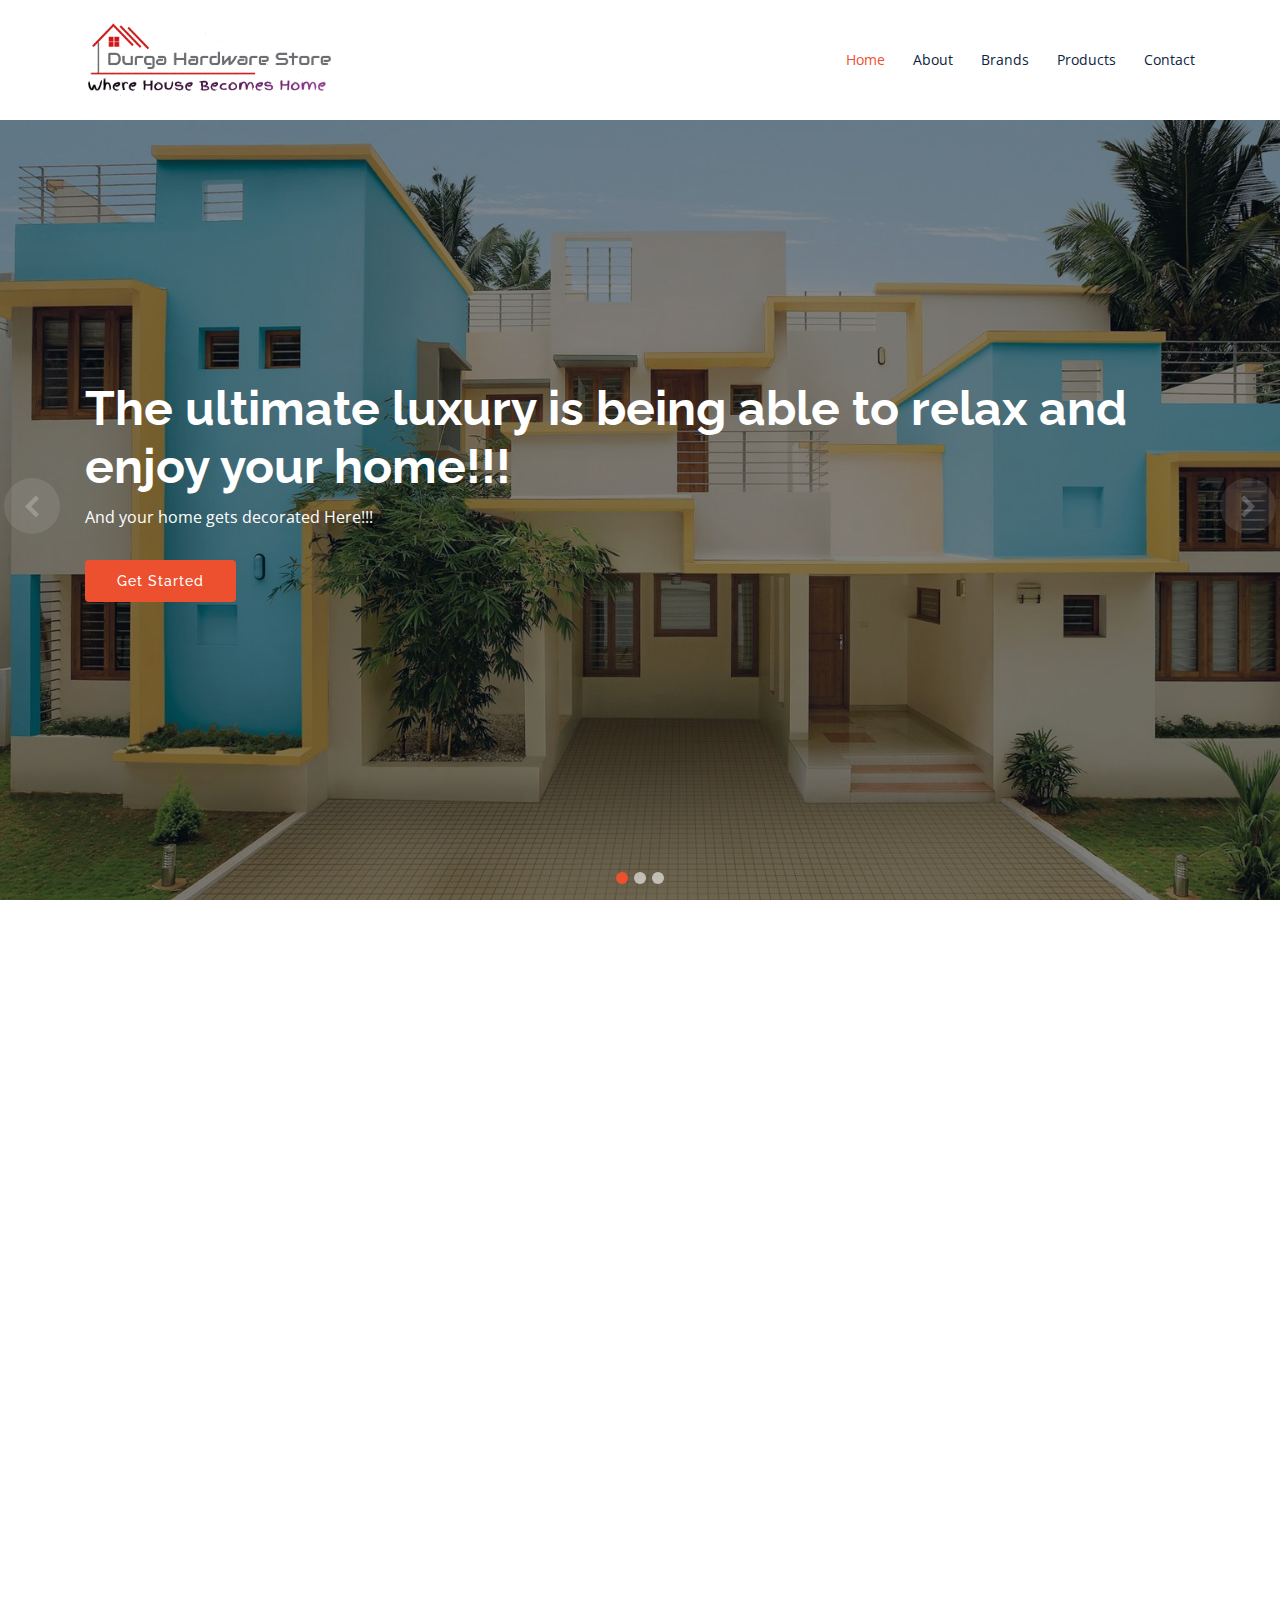
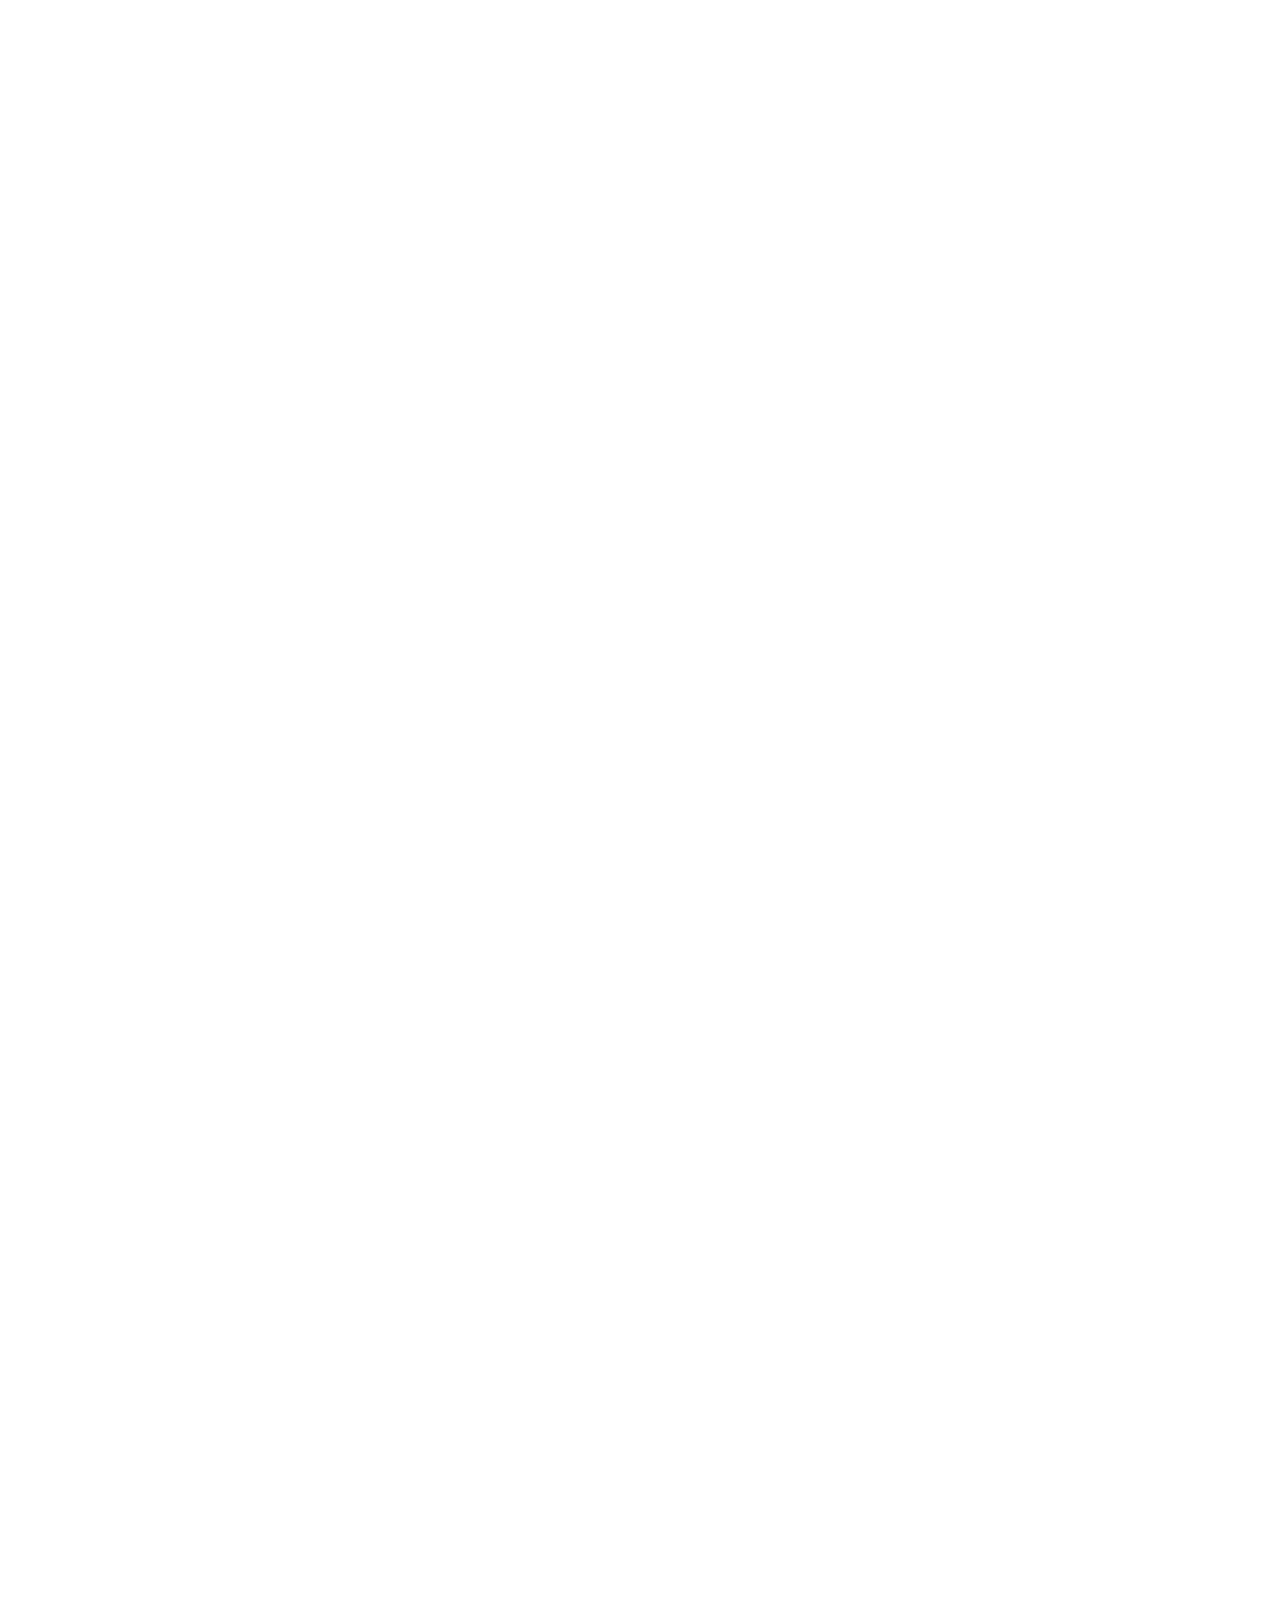
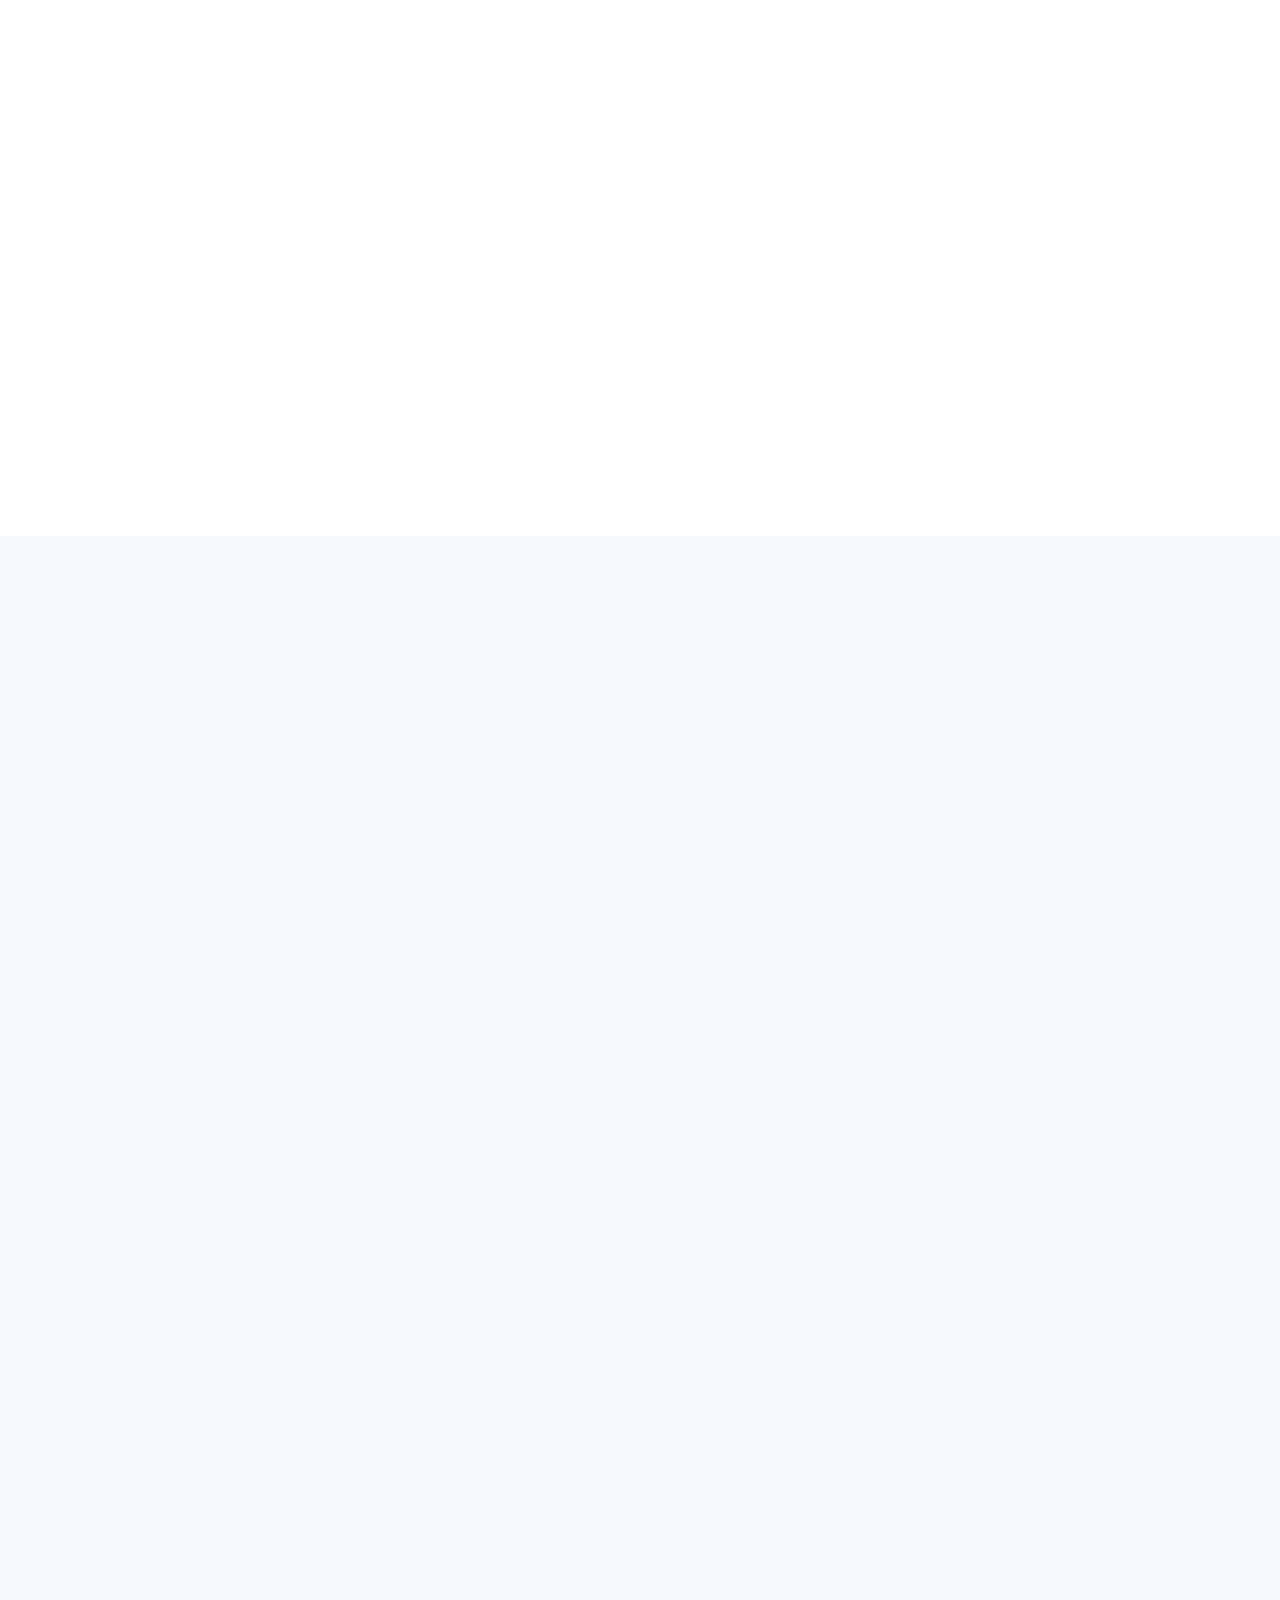
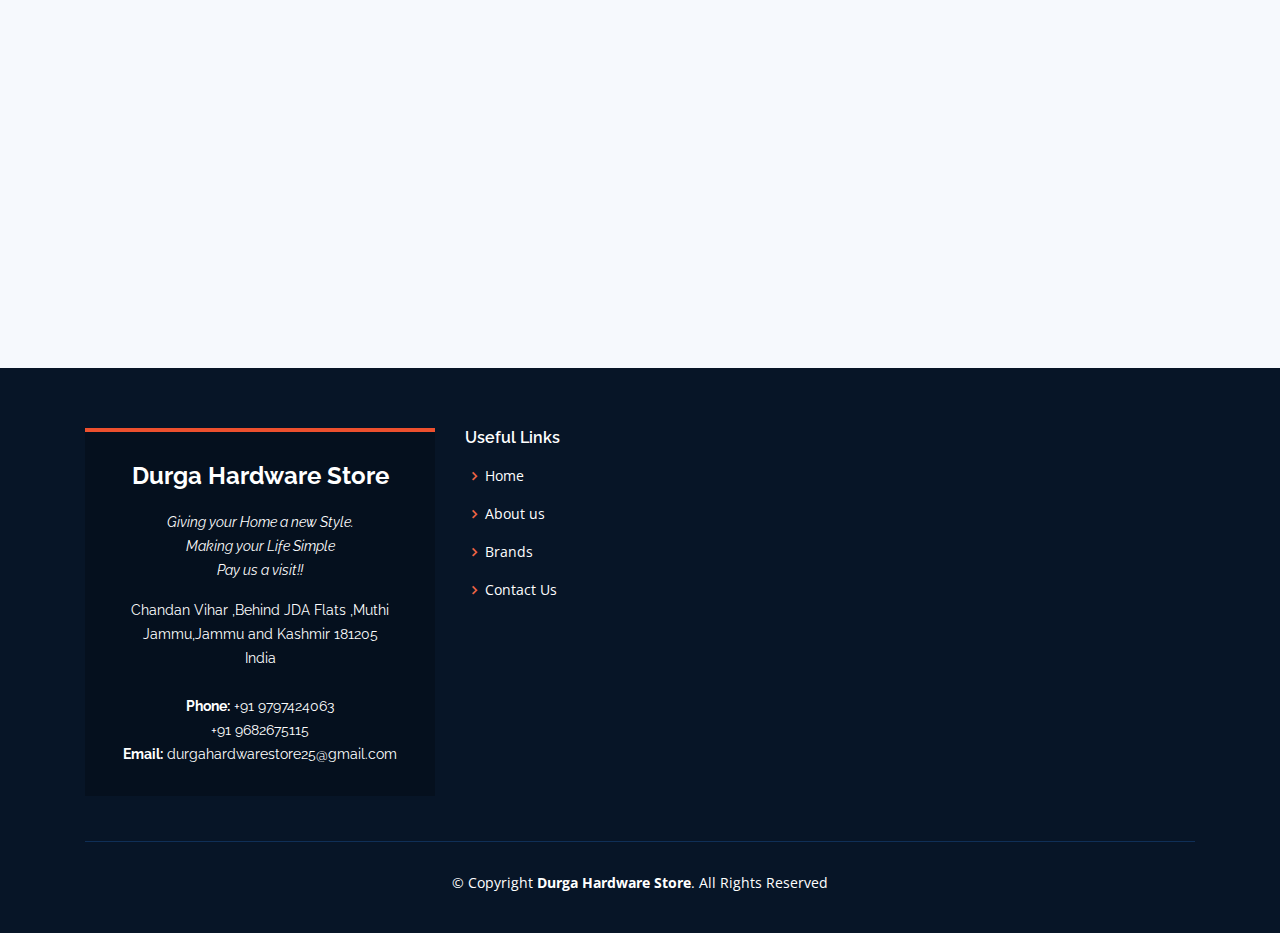
==== commit 26fcd60e: "New" ====
--- a/index.html
+++ b/index.html
@@ -363,9 +363,6 @@
           <div class="col-lg-12 d-flex justify-content-center">
             <ul id="portfolio-flters">
               <li data-filter="*" class="filter-active">All</li>
-              <li data-filter=".filter-app">Tiles</li>
-              <li data-filter=".filter-card">Sanitaryware</li>
-              <li data-filter=".filter-web">Paints</li>
             </ul>
           </div>
         </div>
@@ -375,7 +372,7 @@
           <div class="col-lg-4 col-md-6 portfolio-item filter-app">
             <img src="assets/img/portfolio/portfolio-1.jpg" class="img-fluid" alt="">
             <div class="portfolio-info">
-              <p>Tiles</p>
+              <p>Designs</p>
               <a href="assets/img/portfolio/portfolio-1.jpg" data-gall="portfolioGallery" class="venobox preview-link" title="App 1"><i class="bx bx-plus"></i></a>
               <!--<a href="portfolio-details.html" class="details-link" title="More Details"><i class="bx bx-link"></i></a>-->
             </div>
@@ -384,48 +381,48 @@
           
 
           <div class="col-lg-4 col-md-6 portfolio-item filter-app">
+            <img src="assets/img/portfolio/portfolio-2.jpg" class="img-fluid" alt="">
+            <div class="portfolio-info">
+              <p>Designs</p>
+              <a href="assets/img/portfolio/portfolio-2.jpg" data-gall="portfolioGallery" class="venobox preview-link" title="App 2"><i class="bx bx-plus"></i></a>
+              <!--<a href="portfolio-details.html" class="details-link" title="More Details"><i class="bx bx-link"></i></a>-->
+            </div>
+          </div>
+
+          <div class="col-lg-4 col-md-6 portfolio-item filter-app">
             <img src="assets/img/portfolio/portfolio-3.jpg" class="img-fluid" alt="">
             <div class="portfolio-info">
-              <p>Tiles</p>
-              <a href="assets/img/portfolio/portfolio-3.jpg" data-gall="portfolioGallery" class="venobox preview-link" title="App 2"><i class="bx bx-plus"></i></a>
+              <p>Designs</p>
+              <a href="assets/img/portfolio/portfolio-3.jpg" data-gall="portfolioGallery" class="venobox preview-link" title="App 3"><i class="bx bx-plus"></i></a>
               <!--<a href="portfolio-details.html" class="details-link" title="More Details"><i class="bx bx-link"></i></a>-->
             </div>
           </div>
 
-          <div class="col-lg-4 col-md-6 portfolio-item filter-app">
-            <img src="assets/img/portfolio/portfolio-2.jpg" class="img-fluid" alt="">
-            <div class="portfolio-info">
-              <p>Tiles</p>
-              <a href="assets/img/portfolio/portfolio-2.jpg" data-gall="portfolioGallery" class="venobox preview-link" title="App 3"><i class="bx bx-plus"></i></a>
+         
+
+          <div class="col-lg-4 col-md-6 portfolio-item filter-web">
+            <img src="assets/img/portfolio/portfolio-4.jpg" class="img-fluid" alt="">
+            <div class="portfolio-info">
+              <p>Designs</p>
+              <a href="assets/img/portfolio/portfolio-4.jpg" data-gall="portfolioGallery" class="venobox preview-link" title="App 3"><i class="bx bx-plus"></i></a>
               <!--<a href="portfolio-details.html" class="details-link" title="More Details"><i class="bx bx-link"></i></a>-->
             </div>
           </div>
 
-         
+          <div class="col-lg-4 col-md-6 portfolio-item filter-web">
+            <img src="assets/img/portfolio/portfolio-5.jpg" class="img-fluid" alt="">
+            <div class="portfolio-info">
+              <p>Designs</p>
+              <a href="assets/img/portfolio/portfolio-5.jpg" data-gall="portfolioGallery" class="venobox preview-link" title="Web 2"><i class="bx bx-plus"></i></a>
+              <!--<a href="portfolio-details.html" class="details-link" title="More Details"><i class="bx bx-link"></i></a>-->
+            </div>
+          </div>
 
           <div class="col-lg-4 col-md-6 portfolio-item filter-web">
             <img src="assets/img/portfolio/portfolio-6.jpg" class="img-fluid" alt="">
             <div class="portfolio-info">
-              <p>Colour Designs</p>
-              <a href="assets/img/portfolio/portfolio-6.jpg" data-gall="portfolioGallery" class="venobox preview-link" title="App 3"><i class="bx bx-plus"></i></a>
-              <!--<a href="portfolio-details.html" class="details-link" title="More Details"><i class="bx bx-link"></i></a>-->
-            </div>
-          </div>
-
-          <div class="col-lg-4 col-md-6 portfolio-item filter-web">
-            <img src="assets/img/portfolio/portfolio-5.jpg" class="img-fluid" alt="">
-            <div class="portfolio-info">
-              <p>Colour Designs</p>
-              <a href="assets/img/portfolio/portfolio-5.jpg" data-gall="portfolioGallery" class="venobox preview-link" title="Web 2"><i class="bx bx-plus"></i></a>
-              <!--<a href="portfolio-details.html" class="details-link" title="More Details"><i class="bx bx-link"></i></a>-->
-            </div>
-          </div>
-
-          <div class="col-lg-4 col-md-6 portfolio-item filter-web">
-            <img src="assets/img/portfolio/portfolio-4.jpg" class="img-fluid" alt="">
-            <div class="portfolio-info">
-              <p>Colour Design</p>
-              <a href="assets/img/portfolio/portfolio-4.jpg" data-gall="portfolioGallery" class="venobox preview-link" title="Web 3"><i class="bx bx-plus"></i></a>
+              <p>Designs</p>
+              <a href="assets/img/portfolio/portfolio-6.jpg" data-gall="portfolioGallery" class="venobox preview-link" title="Web 3"><i class="bx bx-plus"></i></a>
             </div>
           </div>
 
@@ -434,7 +431,7 @@
           <div class="col-lg-4 col-md-6 portfolio-item filter-card">
             <img src="assets/img/portfolio/portfolio-7.jpg" class="img-fluid" alt="">
             <div class="portfolio-info">
-              <p>Sanitaryware</p>
+              <p>Designs</p>
               <a href="assets/img/portfolio/portfolio-7.jpg" data-gall="portfolioGallery" class="venobox preview-link" title="Card 1"><i class="bx bx-plus"></i></a>
             </div>
           </div>
@@ -442,7 +439,7 @@
           <div class="col-lg-4 col-md-6 portfolio-item filter-card">
             <img src="assets/img/portfolio/portfolio-8.jpg" class="img-fluid" alt="">
             <div class="portfolio-info">
-              <p>Sanitaryware</p>
+              <p>Designs</p>
               <a href="assets/img/portfolio/portfolio-8.jpg" data-gall="portfolioGallery" class="venobox preview-link" title="Card 2"><i class="bx bx-plus"></i></a>
               <!--<a href="portfolio-details.html" class="details-link" title="More Details"><i class="bx bx-link"></i></a>-->
             </div>
@@ -451,7 +448,7 @@
           <div class="col-lg-4 col-md-6 portfolio-item filter-card">
             <img src="assets/img/portfolio/portfolio-9.jpg" class="img-fluid" alt="">
             <div class="portfolio-info">
-              <p>Sanitaryware</p>
+              <p>Designs</p>
               <a href="assets/img/portfolio/portfolio-9.jpg" data-gall="portfolioGallery" class="venobox preview-link" title="Card 3"><i class="bx bx-plus"></i></a>
             </div>
           </div>
